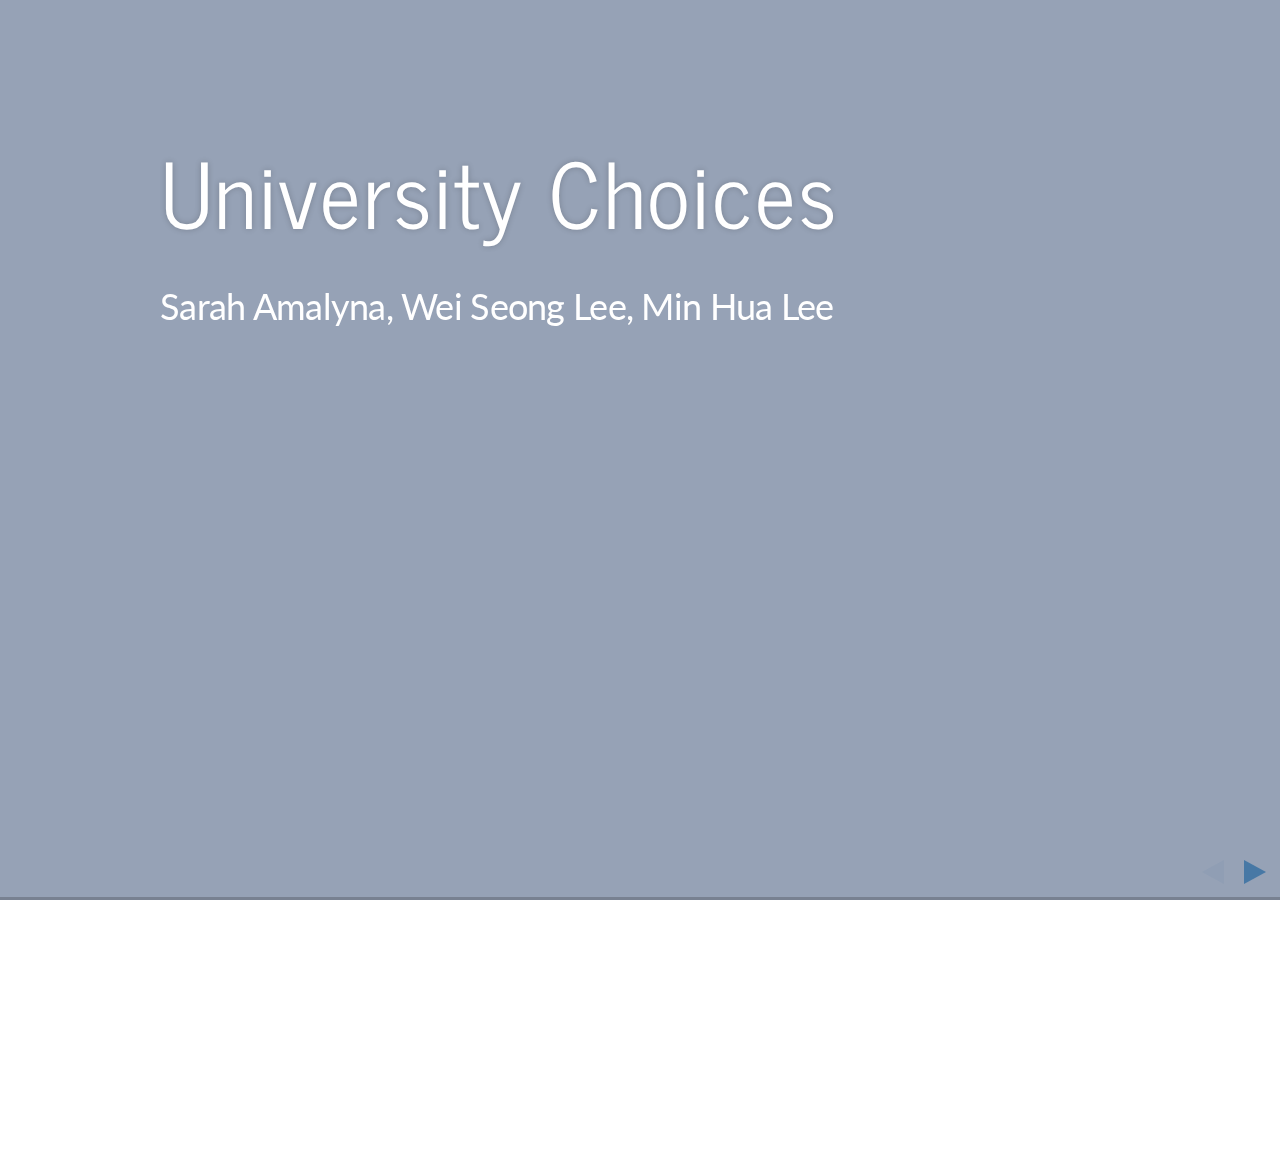
==== mydeck/slide-rpubs.html @ 68a81085 "updated slide" ====
<!DOCTYPE html>
<html lang="en">

<head>
  <meta charset="utf-8">
  <title>University Choices</title>
    
  <meta name="apple-mobile-web-app-capable" content="yes" />
  <meta name="apple-mobile-web-app-status-bar-style" content="black-translucent" />

  <meta name="viewport" content="width=device-width, initial-scale=1.0, maximum-scale=1.0, user-scalable=no" />
  
    
  <!-- web fonts -->
  <style type="text/css">
@import url('https://fonts.googleapis.com/css?family=News+Cycle:400,700');
@import url('https://fonts.googleapis.com/css?family=Lato:400,700,400italic,700italic');

  </style>    
    
  <!-- reveal.js -->
  <style type="text/css"  >
@charset "UTF-8";/*!
 * reveal.js
 * http://lab.hakim.se/reveal-js
 * MIT licensed
 *
 * Copyright (C) 2013 Hakim El Hattab, http://hakim.se
 */ html,body,.reveal div,.reveal span,.reveal applet,.reveal object,.reveal iframe,.reveal h1,.reveal h2,.reveal h3,.reveal h4,.reveal h5,.reveal h6,.reveal p,.reveal blockquote,.reveal pre,.reveal a,.reveal abbr,.reveal acronym,.reveal address,.reveal big,.reveal cite,.reveal code,.reveal del,.reveal dfn,.reveal em,.reveal img,.reveal ins,.reveal kbd,.reveal q,.reveal s,.reveal samp,.reveal small,.reveal strike,.reveal strong,.reveal sub,.reveal sup,.reveal tt,.reveal var,.reveal b,.reveal u,.reveal i,.reveal center,.reveal dl,.reveal dt,.reveal dd,.reveal ol,.reveal ul,.reveal li,.reveal fieldset,.reveal form,.reveal label,.reveal legend,.reveal table,.reveal caption,.reveal tbody,.reveal tfoot,.reveal thead,.reveal tr,.reveal th,.reveal td,.reveal article,.reveal aside,.reveal canvas,.reveal details,.reveal embed,.reveal figure,.reveal figcaption,.reveal footer,.reveal header,.reveal hgroup,.reveal menu,.reveal nav,.reveal output,.reveal ruby,.reveal section,.reveal summary,.reveal time,.reveal mark,.reveal audio,video{margin:0;padding:0;border:0;font-size:100%;font:inherit;vertical-align:baseline}.reveal article,.reveal aside,.reveal details,.reveal figcaption,.reveal figure,.reveal footer,.reveal header,.reveal hgroup,.reveal menu,.reveal nav,.reveal section{display:block}html,body{width:100%;height:100%;overflow:hidden}body{position:relative;line-height:1}::selection{background:#FF5E99;color:#fff;text-shadow:none}.reveal h1,.reveal h2,.reveal h3,.reveal h4,.reveal h5,.reveal h6{-webkit-hyphens:auto;-moz-hyphens:auto;hyphens:auto;word-wrap:break-word}.reveal h1{font-size:3.77em}.reveal h2{font-size:2.11em}.reveal h3{font-size:1.55em}.reveal h4{font-size:1em}.reveal .slides section .fragment{opacity:0;-webkit-transition:all .2s ease;-moz-transition:all .2s ease;-ms-transition:all .2s ease;-o-transition:all .2s ease;transition:all .2s ease}.reveal .slides section .fragment.visible{opacity:1}.reveal .slides section .fragment.grow{opacity:1}.reveal .slides section .fragment.grow.visible{-webkit-transform:scale(1.3);-moz-transform:scale(1.3);-ms-transform:scale(1.3);-o-transform:scale(1.3);transform:scale(1.3)}.reveal .slides section .fragment.shrink{opacity:1}.reveal .slides section .fragment.shrink.visible{-webkit-transform:scale(0.7);-moz-transform:scale(0.7);-ms-transform:scale(0.7);-o-transform:scale(0.7);transform:scale(0.7)}.reveal .slides section .fragment.zoom-in{opacity:0;-webkit-transform:scale(0.1);-moz-transform:scale(0.1);-ms-transform:scale(0.1);-o-transform:scale(0.1);transform:scale(0.1)}.reveal .slides section .fragment.zoom-in.visible{opacity:1;-webkit-transform:scale(1);-moz-transform:scale(1);-ms-transform:scale(1);-o-transform:scale(1);transform:scale(1)}.reveal .slides section .fragment.roll-in{opacity:0;-webkit-transform:rotateX(90deg);-moz-transform:rotateX(90deg);-ms-transform:rotateX(90deg);-o-transform:rotateX(90deg);transform:rotateX(90deg)}.reveal .slides section .fragment.roll-in.visible{opacity:1;-webkit-transform:rotateX(0);-moz-transform:rotateX(0);-ms-transform:rotateX(0);-o-transform:rotateX(0);transform:rotateX(0)}.reveal .slides section .fragment.fade-out{opacity:1}.reveal .slides section .fragment.fade-out.visible{opacity:0}.reveal .slides section .fragment.highlight-red,.reveal .slides section .fragment.highlight-green,.reveal .slides section .fragment.highlight-blue{opacity:1}.reveal .slides section .fragment.highlight-red.visible{color:#ff2c2d}.reveal .slides section .fragment.highlight-green.visible{color:#17ff2e}.reveal .slides section .fragment.highlight-blue.visible{color:#1b91ff}.reveal:after{content:'';font-style:italic}.reveal img,.reveal video,.reveal iframe{max-width:95%;max-height:95%}.reveal a{position:relative}.reveal strong,.reveal b{font-weight:700}.reveal em,.reveal i{font-style:italic}.reveal ol,.reveal ul{display:inline-block;text-align:left;margin:0 0 0 1em}.reveal ol{list-style-type:decimal}.reveal ul{list-style-type:disc}.reveal ul ul{list-style-type:square}.reveal ul ul ul{list-style-type:circle}.reveal ul ul,.reveal ul ol,.reveal ol ol,.reveal ol ul{display:block;margin-left:40px}.reveal p{margin-bottom:10px;line-height:1.2em}.reveal q,.reveal blockquote{quotes:none}.reveal blockquote{display:block;position:relative;width:70%;margin:5px auto;padding:5px;font-style:italic;background:rgba(255,255,255,.05);box-shadow:0 0 2px rgba(0,0,0,.2)}.reveal blockquote p:first-child,.reveal blockquote p:last-child{display:inline-block}.reveal q{font-style:italic}.reveal pre{display:block;position:relative;width:90%;margin:15px auto;text-align:left;font-size:.55em;font-family:monospace;line-height:1.2em;word-wrap:break-word;box-shadow:0 0 6px rgba(0,0,0,.3)}.reveal code{font-family:monospace}.reveal pre code{padding:5px;overflow:auto;max-height:400px;word-wrap:normal}.reveal table th,.reveal table td{text-align:left;padding-right:.3em}.reveal table th{text-shadow:#fff 1px 1px 2px}.reveal sup{vertical-align:super}.reveal sub{vertical-align:sub}.reveal small{display:inline-block;font-size:.6em;line-height:1.2em;vertical-align:top}.reveal small *{vertical-align:top}.reveal .controls{display:none;position:fixed;width:110px;height:110px;z-index:30;right:10px;bottom:10px}.reveal .controls div{position:absolute;opacity:.05;width:0;height:0;border:12px solid transparent;-moz-transform:scale(.9999);-webkit-transition:all .2s ease;-moz-transition:all .2s ease;-ms-transition:all .2s ease;-o-transition:all .2s ease;transition:all .2s ease}.reveal .controls div.enabled{opacity:.7;cursor:pointer}.reveal .controls div.enabled:active{margin-top:1px}.reveal .controls div.navigate-left{top:42px;border-right-width:22px;border-right-color:#eee}.reveal .controls div.navigate-left.fragmented{opacity:.3}.reveal .controls div.navigate-right{left:74px;top:42px;border-left-width:22px;border-left-color:#eee}.reveal .controls div.navigate-right.fragmented{opacity:.3}.reveal .controls div.navigate-up{left:42px;border-bottom-width:22px;border-bottom-color:#eee}.reveal .controls div.navigate-up.fragmented{opacity:.3}.reveal .controls div.navigate-down{left:42px;top:74px;border-top-width:22px;border-top-color:#eee}.reveal .controls div.navigate-down.fragmented{opacity:.3}.reveal .progress{position:fixed;display:none;height:3px;width:100%;bottom:0;left:0;z-index:10}.reveal .progress:after{content:'';display:'block';position:absolute;height:20px;width:100%;top:-20px}.reveal .progress span{display:block;height:100%;width:0;-webkit-transition:width 800ms cubic-bezier(0.26,.86,.44,.985);-moz-transition:width 800ms cubic-bezier(0.26,.86,.44,.985);-ms-transition:width 800ms cubic-bezier(0.26,.86,.44,.985);-o-transition:width 800ms cubic-bezier(0.26,.86,.44,.985);transition:width 800ms cubic-bezier(0.26,.86,.44,.985)}.reveal .roll{display:inline-block;line-height:1.2;overflow:hidden;vertical-align:top;-webkit-perspective:400px;-moz-perspective:400px;-ms-perspective:400px;perspective:400px;-webkit-perspective-origin:50% 50%;-moz-perspective-origin:50% 50%;-ms-perspective-origin:50% 50%;perspective-origin:50% 50%}.reveal .roll:hover{background:0;text-shadow:none}.reveal .roll span{display:block;position:relative;padding:0 2px;pointer-events:none;-webkit-transition:all 400ms ease;-moz-transition:all 400ms ease;-ms-transition:all 400ms ease;transition:all 400ms ease;-webkit-transform-origin:50% 0;-moz-transform-origin:50% 0;-ms-transform-origin:50% 0;transform-origin:50% 0;-webkit-transform-style:preserve-3d;-moz-transform-style:preserve-3d;-ms-transform-style:preserve-3d;transform-style:preserve-3d;-webkit-backface-visibility:hidden;-moz-backface-visibility:hidden;backface-visibility:hidden}.reveal .roll:hover span{background:rgba(0,0,0,.5);-webkit-transform:translate3d(0px,0,-45px) rotateX(90deg);-moz-transform:translate3d(0px,0,-45px) rotateX(90deg);-ms-transform:translate3d(0px,0,-45px) rotateX(90deg);transform:translate3d(0px,0,-45px) rotateX(90deg)}.reveal .roll span:after{content:attr(data-title);display:block;position:absolute;left:0;top:0;padding:0 2px;-webkit-backface-visibility:hidden;-moz-backface-visibility:hidden;backface-visibility:hidden;-webkit-transform-origin:50% 0;-moz-transform-origin:50% 0;-ms-transform-origin:50% 0;transform-origin:50% 0;-webkit-transform:translate3d(0px,110%,0) rotateX(-90deg);-moz-transform:translate3d(0px,110%,0) rotateX(-90deg);-ms-transform:translate3d(0px,110%,0) rotateX(-90deg);transform:translate3d(0px,110%,0) rotateX(-90deg)}.reveal{position:relative;width:100%;height:100%}.reveal .slides{position:absolute;width:100%;height:100%;left:50%;top:50%;overflow:visible;z-index:1;text-align:center;-webkit-transition:-webkit-perspective .4s ease;-moz-transition:-moz-perspective .4s ease;-ms-transition:-ms-perspective .4s ease;-o-transition:-o-perspective .4s ease;transition:perspective .4s ease;-webkit-perspective:600px;-moz-perspective:600px;-ms-perspective:600px;perspective:600px;-webkit-perspective-origin:0 -100px;-moz-perspective-origin:0 -100px;-ms-perspective-origin:0 -100px;perspective-origin:0 -100px}.reveal .slides>section,.reveal .slides>section>section{display:none;position:absolute;width:100%;padding:20px 0;z-index:10;line-height:1.2em;font-weight:400;-webkit-transform-style:preserve-3d;-moz-transform-style:preserve-3d;-ms-transform-style:preserve-3d;transform-style:preserve-3d;-webkit-transition:-webkit-transform-origin 800ms cubic-bezier(0.26,.86,.44,.985),-webkit-transform 800ms cubic-bezier(0.26,.86,.44,.985),visibility 800ms cubic-bezier(0.26,.86,.44,.985),opacity 800ms cubic-bezier(0.26,.86,.44,.985);-moz-transition:-moz-transform-origin 800ms cubic-bezier(0.26,.86,.44,.985),-moz-transform 800ms cubic-bezier(0.26,.86,.44,.985),visibility 800ms cubic-bezier(0.26,.86,.44,.985),opacity 800ms cubic-bezier(0.26,.86,.44,.985);-ms-transition:-ms-transform-origin 800ms cubic-bezier(0.26,.86,.44,.985),-ms-transform 800ms cubic-bezier(0.26,.86,.44,.985),visibility 800ms cubic-bezier(0.26,.86,.44,.985),opacity 800ms cubic-bezier(0.26,.86,.44,.985);-o-transition:-o-transform-origin 800ms cubic-bezier(0.26,.86,.44,.985),-o-transform 800ms cubic-bezier(0.26,.86,.44,.985),visibility 800ms cubic-bezier(0.26,.86,.44,.985),opacity 800ms cubic-bezier(0.26,.86,.44,.985);transition:transform-origin 800ms cubic-bezier(0.26,.86,.44,.985),transform 800ms cubic-bezier(0.26,.86,.44,.985),visibility 800ms cubic-bezier(0.26,.86,.44,.985),opacity 800ms cubic-bezier(0.26,.86,.44,.985)}.reveal[data-transition-speed=fast] .slides section{-webkit-transition-duration:400ms;-moz-transition-duration:400ms;-ms-transition-duration:400ms;transition-duration:400ms}.reveal[data-transition-speed=slow] .slides section{-webkit-transition-duration:1200ms;-moz-transition-duration:1200ms;-ms-transition-duration:1200ms;transition-duration:1200ms}.reveal .slides section[data-transition-speed=fast]{-webkit-transition-duration:400ms;-moz-transition-duration:400ms;-ms-transition-duration:400ms;transition-duration:400ms}.reveal .slides section[data-transition-speed=slow]{-webkit-transition-duration:1200ms;-moz-transition-duration:1200ms;-ms-transition-duration:1200ms;transition-duration:1200ms}.reveal .slides>section{left:-50%;top:-50%}.reveal .slides>section.stack{padding-top:0;padding-bottom:0}.reveal .slides>section.present,.reveal .slides>section>section.present{display:block;z-index:11;opacity:1}.reveal.center,.reveal.center .slides,.reveal.center .slides section{min-height:auto!important}.reveal .slides>section[data-transition=default].past,.reveal .slides>section.past{display:block;opacity:0;-webkit-transform:translate3d(-100%,0,0) rotateY(-90deg) translate3d(-100%,0,0);-moz-transform:translate3d(-100%,0,0) rotateY(-90deg) translate3d(-100%,0,0);-ms-transform:translate3d(-100%,0,0) rotateY(-90deg) translate3d(-100%,0,0);transform:translate3d(-100%,0,0) rotateY(-90deg) translate3d(-100%,0,0)}.reveal .slides>section[data-transition=default].future,.reveal .slides>section.future{display:block;opacity:0;-webkit-transform:translate3d(100%,0,0) rotateY(90deg) translate3d(100%,0,0);-moz-transform:translate3d(100%,0,0) rotateY(90deg) translate3d(100%,0,0);-ms-transform:translate3d(100%,0,0) rotateY(90deg) translate3d(100%,0,0);transform:translate3d(100%,0,0) rotateY(90deg) translate3d(100%,0,0)}.reveal .slides>section>section[data-transition=default].past,.reveal .slides>section>section.past{display:block;opacity:0;-webkit-transform:translate3d(0,-300px,0) rotateX(70deg) translate3d(0,-300px,0);-moz-transform:translate3d(0,-300px,0) rotateX(70deg) translate3d(0,-300px,0);-ms-transform:translate3d(0,-300px,0) rotateX(70deg) translate3d(0,-300px,0);transform:translate3d(0,-300px,0) rotateX(70deg) translate3d(0,-300px,0)}.reveal .slides>section>section[data-transition=default].future,.reveal .slides>section>section.future{display:block;opacity:0;-webkit-transform:translate3d(0,300px,0) rotateX(-70deg) translate3d(0,300px,0);-moz-transform:translate3d(0,300px,0) rotateX(-70deg) translate3d(0,300px,0);-ms-transform:translate3d(0,300px,0) rotateX(-70deg) translate3d(0,300px,0);transform:translate3d(0,300px,0) rotateX(-70deg) translate3d(0,300px,0)}.reveal .slides>section[data-transition=concave].past,.reveal.concave .slides>section.past{-webkit-transform:translate3d(-100%,0,0) rotateY(90deg) translate3d(-100%,0,0);-moz-transform:translate3d(-100%,0,0) rotateY(90deg) translate3d(-100%,0,0);-ms-transform:translate3d(-100%,0,0) rotateY(90deg) translate3d(-100%,0,0);transform:translate3d(-100%,0,0) rotateY(90deg) translate3d(-100%,0,0)}.reveal .slides>section[data-transition=concave].future,.reveal.concave .slides>section.future{-webkit-transform:translate3d(100%,0,0) rotateY(-90deg) translate3d(100%,0,0);-moz-transform:translate3d(100%,0,0) rotateY(-90deg) translate3d(100%,0,0);-ms-transform:translate3d(100%,0,0) rotateY(-90deg) translate3d(100%,0,0);transform:translate3d(100%,0,0) rotateY(-90deg) translate3d(100%,0,0)}.reveal .slides>section>section[data-transition=concave].past,.reveal.concave .slides>section>section.past{-webkit-transform:translate3d(0,-80%,0) rotateX(-70deg) translate3d(0,-80%,0);-moz-transform:translate3d(0,-80%,0) rotateX(-70deg) translate3d(0,-80%,0);-ms-transform:translate3d(0,-80%,0) rotateX(-70deg) translate3d(0,-80%,0);transform:translate3d(0,-80%,0) rotateX(-70deg) translate3d(0,-80%,0)}.reveal .slides>section>section[data-transition=concave].future,.reveal.concave .slides>section>section.future{-webkit-transform:translate3d(0,80%,0) rotateX(70deg) translate3d(0,80%,0);-moz-transform:translate3d(0,80%,0) rotateX(70deg) translate3d(0,80%,0);-ms-transform:translate3d(0,80%,0) rotateX(70deg) translate3d(0,80%,0);transform:translate3d(0,80%,0) rotateX(70deg) translate3d(0,80%,0)}.reveal .slides>section[data-transition=zoom].past,.reveal.zoom .slides>section.past{opacity:0;visibility:hidden;-webkit-transform:scale(16);-moz-transform:scale(16);-ms-transform:scale(16);-o-transform:scale(16);transform:scale(16)}.reveal .slides>section[data-transition=zoom].future,.reveal.zoom .slides>section.future{opacity:0;visibility:hidden;-webkit-transform:scale(0.2);-moz-transform:scale(0.2);-ms-transform:scale(0.2);-o-transform:scale(0.2);transform:scale(0.2)}.reveal .slides>section>section[data-transition=zoom].past,.reveal.zoom .slides>section>section.past{-webkit-transform:translate(0,-150%);-moz-transform:translate(0,-150%);-ms-transform:translate(0,-150%);-o-transform:translate(0,-150%);transform:translate(0,-150%)}.reveal .slides>section>section[data-transition=zoom].future,.reveal.zoom .slides>section>section.future{-webkit-transform:translate(0,150%);-moz-transform:translate(0,150%);-ms-transform:translate(0,150%);-o-transform:translate(0,150%);transform:translate(0,150%)}.reveal.linear section{-webkit-backface-visibility:hidden;-moz-backface-visibility:hidden;-ms-backface-visibility:hidden;backface-visibility:hidden}.reveal .slides>section[data-transition=linear].past,.reveal.linear .slides>section.past{-webkit-transform:translate(-150%,0);-moz-transform:translate(-150%,0);-ms-transform:translate(-150%,0);-o-transform:translate(-150%,0);transform:translate(-150%,0)}.reveal .slides>section[data-transition=linear].future,.reveal.linear .slides>section.future{-webkit-transform:translate(150%,0);-moz-transform:translate(150%,0);-ms-transform:translate(150%,0);-o-transform:translate(150%,0);transform:translate(150%,0)}.reveal .slides>section>section[data-transition=linear].past,.reveal.linear .slides>section>section.past{-webkit-transform:translate(0,-150%);-moz-transform:translate(0,-150%);-ms-transform:translate(0,-150%);-o-transform:translate(0,-150%);transform:translate(0,-150%)}.reveal .slides>section>section[data-transition=linear].future,.reveal.linear .slides>section>section.future{-webkit-transform:translate(0,150%);-moz-transform:translate(0,150%);-ms-transform:translate(0,150%);-o-transform:translate(0,150%);transform:translate(0,150%)}.reveal.cube .slides{-webkit-perspective:1300px;-moz-perspective:1300px;-ms-perspective:1300px;perspective:1300px}.reveal.cube .slides section{padding:30px;min-height:700px;-webkit-backface-visibility:hidden;-moz-backface-visibility:hidden;-ms-backface-visibility:hidden;backface-visibility:hidden;-webkit-box-sizing:border-box;-moz-box-sizing:border-box;box-sizing:border-box}.reveal.center.cube .slides section{min-height:auto}.reveal.cube .slides section:not(.stack):before{content:'';position:absolute;display:block;width:100%;height:100%;left:0;top:0;background:rgba(0,0,0,.1);border-radius:4px;-webkit-transform:translateZ(-20px);-moz-transform:translateZ(-20px);-ms-transform:translateZ(-20px);-o-transform:translateZ(-20px);transform:translateZ(-20px)}.reveal.cube .slides section:not(.stack):after{content:'';position:absolute;display:block;width:90%;height:30px;left:5%;bottom:0;background:0;z-index:1;border-radius:4px;box-shadow:0 95px 25px rgba(0,0,0,.2);-webkit-transform:translateZ(-90px) rotateX(65deg);-moz-transform:translateZ(-90px) rotateX(65deg);-ms-transform:translateZ(-90px) rotateX(65deg);-o-transform:translateZ(-90px) rotateX(65deg);transform:translateZ(-90px) rotateX(65deg)}.reveal.cube .slides>section.stack{padding:0;background:0}.reveal.cube .slides>section.past{-webkit-transform-origin:100% 0;-moz-transform-origin:100% 0;-ms-transform-origin:100% 0;transform-origin:100% 0;-webkit-transform:translate3d(-100%,0,0) rotateY(-90deg);-moz-transform:translate3d(-100%,0,0) rotateY(-90deg);-ms-transform:translate3d(-100%,0,0) rotateY(-90deg);transform:translate3d(-100%,0,0) rotateY(-90deg)}.reveal.cube .slides>section.future{-webkit-transform-origin:0 0;-moz-transform-origin:0 0;-ms-transform-origin:0 0;transform-origin:0 0;-webkit-transform:translate3d(100%,0,0) rotateY(90deg);-moz-transform:translate3d(100%,0,0) rotateY(90deg);-ms-transform:translate3d(100%,0,0) rotateY(90deg);transform:translate3d(100%,0,0) rotateY(90deg)}.reveal.cube .slides>section>section.past{-webkit-transform-origin:0 100%;-moz-transform-origin:0 100%;-ms-transform-origin:0 100%;transform-origin:0 100%;-webkit-transform:translate3d(0,-100%,0) rotateX(90deg);-moz-transform:translate3d(0,-100%,0) rotateX(90deg);-ms-transform:translate3d(0,-100%,0) rotateX(90deg);transform:translate3d(0,-100%,0) rotateX(90deg)}.reveal.cube .slides>section>section.future{-webkit-transform-origin:0 0;-moz-transform-origin:0 0;-ms-transform-origin:0 0;transform-origin:0 0;-webkit-transform:translate3d(0,100%,0) rotateX(-90deg);-moz-transform:translate3d(0,100%,0) rotateX(-90deg);-ms-transform:translate3d(0,100%,0) rotateX(-90deg);transform:translate3d(0,100%,0) rotateX(-90deg)}.reveal.page .slides{-webkit-perspective-origin:0 50%;-moz-perspective-origin:0 50%;-ms-perspective-origin:0 50%;perspective-origin:0 50%;-webkit-perspective:3000px;-moz-perspective:3000px;-ms-perspective:3000px;perspective:3000px}.reveal.page .slides section{padding:30px;min-height:700px;-webkit-box-sizing:border-box;-moz-box-sizing:border-box;box-sizing:border-box}.reveal.page .slides section.past{z-index:12}.reveal.page .slides section:not(.stack):before{content:'';position:absolute;display:block;width:100%;height:100%;left:0;top:0;background:rgba(0,0,0,.1);-webkit-transform:translateZ(-20px);-moz-transform:translateZ(-20px);-ms-transform:translateZ(-20px);-o-transform:translateZ(-20px);transform:translateZ(-20px)}.reveal.page .slides section:not(.stack):after{content:'';position:absolute;display:block;width:90%;height:30px;left:5%;bottom:0;background:0;z-index:1;border-radius:4px;box-shadow:0 95px 25px rgba(0,0,0,.2);-webkit-transform:translateZ(-90px) rotateX(65deg)}.reveal.page .slides>section.stack{padding:0;background:0}.reveal.page .slides>section.past{-webkit-transform-origin:0 0;-moz-transform-origin:0 0;-ms-transform-origin:0 0;transform-origin:0 0;-webkit-transform:translate3d(-40%,0,0) rotateY(-80deg);-moz-transform:translate3d(-40%,0,0) rotateY(-80deg);-ms-transform:translate3d(-40%,0,0) rotateY(-80deg);transform:translate3d(-40%,0,0) rotateY(-80deg)}.reveal.page .slides>section.future{-webkit-transform-origin:100% 0;-moz-transform-origin:100% 0;-ms-transform-origin:100% 0;transform-origin:100% 0;-webkit-transform:translate3d(0,0,0);-moz-transform:translate3d(0,0,0);-ms-transform:translate3d(0,0,0);transform:translate3d(0,0,0)}.reveal.page .slides>section>section.past{-webkit-transform-origin:0 0;-moz-transform-origin:0 0;-ms-transform-origin:0 0;transform-origin:0 0;-webkit-transform:translate3d(0,-40%,0) rotateX(80deg);-moz-transform:translate3d(0,-40%,0) rotateX(80deg);-ms-transform:translate3d(0,-40%,0) rotateX(80deg);transform:translate3d(0,-40%,0) rotateX(80deg)}.reveal.page .slides>section>section.future{-webkit-transform-origin:0 100%;-moz-transform-origin:0 100%;-ms-transform-origin:0 100%;transform-origin:0 100%;-webkit-transform:translate3d(0,0,0);-moz-transform:translate3d(0,0,0);-ms-transform:translate3d(0,0,0);transform:translate3d(0,0,0)}.reveal .slides section[data-transition=fade],.reveal.fade .slides section,.reveal.fade .slides>section>section{-webkit-transform:none;-moz-transform:none;-ms-transform:none;-o-transform:none;transform:none;-webkit-transition:opacity .5s;-moz-transition:opacity .5s;-ms-transition:opacity .5s;-o-transition:opacity .5s;transition:opacity .5s}.reveal.fade.overview .slides section,.reveal.fade.overview .slides>section>section,.reveal.fade.exit-overview .slides section,.reveal.fade.exit-overview .slides>section>section{-webkit-transition:none;-moz-transition:none;-ms-transition:none;-o-transition:none;transition:none}.reveal .slides section[data-transition=none],.reveal.none .slides section{-webkit-transform:none;-moz-transform:none;-ms-transform:none;-o-transform:none;transform:none;-webkit-transition:none;-moz-transition:none;-ms-transition:none;-o-transition:none;transition:none}.reveal.overview .slides{-webkit-perspective-origin:0 0;-moz-perspective-origin:0 0;-ms-perspective-origin:0 0;perspective-origin:0 0;-webkit-perspective:700px;-moz-perspective:700px;-ms-perspective:700px;perspective:700px}.reveal.overview .slides section{height:600px;overflow:hidden;opacity:1!important;visibility:visible!important;cursor:pointer;background:rgba(0,0,0,.1)}.reveal.overview .slides section .fragment{opacity:1}.reveal.overview .slides section:after,.reveal.overview .slides section:before{display:none!important}.reveal.overview .slides section>section{opacity:1;cursor:pointer}.reveal.overview .slides section:hover{background:rgba(0,0,0,.3)}.reveal.overview .slides section.present{background:rgba(0,0,0,.3)}.reveal.overview .slides>section.stack{padding:0;background:0;overflow:visible}.reveal .pause-overlay{position:absolute;top:0;left:0;width:100%;height:100%;background:#000;visibility:hidden;opacity:0;z-index:100;-webkit-transition:all 1s ease;-moz-transition:all 1s ease;-ms-transition:all 1s ease;-o-transition:all 1s ease;transition:all 1s ease}.reveal.paused .pause-overlay{visibility:visible;opacity:1}.no-transforms{overflow-y:auto}.no-transforms .reveal .slides{position:relative;width:80%;height:auto!important;top:0;left:50%;margin:0;text-align:center}.no-transforms .reveal .controls,.no-transforms .reveal .progress{display:none!important}.no-transforms .reveal .slides section{display:block!important;opacity:1!important;position:relative!important;height:auto;min-height:auto;top:0;left:-50%;margin:70px 0;-webkit-transform:none;-moz-transform:none;-ms-transform:none;-o-transform:none;transform:none}.no-transforms .reveal .slides section section{left:0}.no-transition{-webkit-transition:none;-moz-transition:none;-ms-transition:none;-o-transition:none;transition:none}.reveal .state-background{position:absolute;width:100%;height:100%;background:rgba(0,0,0,0);-webkit-transition:background 800ms ease;-moz-transition:background 800ms ease;-ms-transition:background 800ms ease;-o-transition:background 800ms ease;transition:background 800ms ease}.alert .reveal .state-background{background:rgba(200,50,30,.6)}.soothe .reveal .state-background{background:rgba(50,200,90,.4)}.blackout .reveal .state-background{background:rgba(0,0,0,.6)}.whiteout .reveal .state-background{background:rgba(255,255,255,.6)}.cobalt .reveal .state-background{background:rgba(22,152,213,.6)}.mint .reveal .state-background{background:rgba(22,213,75,.6)}.submerge .reveal .state-background{background:rgba(12,25,77,.6)}.lila .reveal .state-background{background:rgba(180,50,140,.6)}.sunset .reveal .state-background{background:rgba(255,122,0,.6)}.reveal.rtl .slides,.reveal.rtl .slides h1,.reveal.rtl .slides h2,.reveal.rtl .slides h3,.reveal.rtl .slides h4,.reveal.rtl .slides h5,.reveal.rtl .slides h6{direction:rtl;font-family:sans-serif}.reveal.rtl pre,.reveal.rtl code{direction:ltr}.reveal.rtl ol,.reveal.rtl ul{text-align:right}.reveal.rtl .progress span{float:right}.reveal aside.notes{display:none}.zoomed .reveal *,.zoomed .reveal :before,.zoomed .reveal :after{-webkit-transform:none!important;-moz-transform:none!important;-ms-transform:none!important;transform:none!important;-webkit-backface-visibility:visible!important;-moz-backface-visibility:visible!important;-ms-backface-visibility:visible!important;backface-visibility:visible!important}.zoomed .reveal .progress,.zoomed .reveal .controls{opacity:0}.zoomed .reveal .roll span{background:0}.zoomed .reveal .roll span:after{visibility:hidden}
</style>
  <style type="text/css"  >
/**
 * A simple theme for reveal.js presentations, similar
 * to the default theme. The accent color is darkblue.
 *
 * This theme is Copyright (C) 2012 Owen Versteeg, https://github.com/StereotypicalApps. It is MIT licensed.
 * reveal.js is Copyright (C) 2011-2012 Hakim El Hattab, http://hakim.se
 */
/*********************************************
 * GLOBAL STYLES
 *********************************************/
body {
  background: white;
  background-color: white; }

.reveal {
  font-family: "Lato", sans-serif;
  font-size: 36px;
  font-weight: 200;
  letter-spacing: -0.02em;
  color: black; }

::selection {
  color: white;
  background: rgba(0, 0, 0, 0.99);
  text-shadow: none; }

/*********************************************
 * HEADERS
 *********************************************/
.reveal h1,
.reveal h2,
.reveal h3,
.reveal h4,
.reveal h5,
.reveal h6 {
  margin: 0 0 20px 0;
  color: black;
  font-family: "News Cycle", Impact, sans-serif;
  line-height: 0.9em;
  letter-spacing: 0.02em;
  text-transform: none;
  text-shadow: none; }

.reveal h1 {
  text-shadow: 0px 0px 6px rgba(0, 0, 0, 0.2); }

/*********************************************
 * LINKS
 *********************************************/
.reveal a:not(.image) {
  color: darkblue;
  text-decoration: none;
  -webkit-transition: color .15s ease;
  -moz-transition: color .15s ease;
  -ms-transition: color .15s ease;
  -o-transition: color .15s ease;
  transition: color .15s ease; }

.reveal a:not(.image):hover {
  color: #0000f1;
  text-shadow: none;
  border: none; }

.reveal .roll span:after {
  color: #fff;
  background: #00003f; }

/*********************************************
 * IMAGES
 *********************************************/
.reveal section img {
  margin: 15px 0px;
  background: rgba(255, 255, 255, 0.12);
  border: 4px solid black;
  box-shadow: 0 0 10px rgba(0, 0, 0, 0.15);
  -webkit-transition: all .2s linear;
  -moz-transition: all .2s linear;
  -ms-transition: all .2s linear;
  -o-transition: all .2s linear;
  transition: all .2s linear; }

.reveal a:hover img {
  background: rgba(255, 255, 255, 0.2);
  border-color: darkblue;
  box-shadow: 0 0 20px rgba(0, 0, 0, 0.55); }

/*********************************************
 * NAVIGATION CONTROLS
 *********************************************/
.reveal .controls div.navigate-left,
.reveal .controls div.navigate-left.enabled {
  border-right-color: darkblue; }

.reveal .controls div.navigate-right,
.reveal .controls div.navigate-right.enabled {
  border-left-color: darkblue; }

.reveal .controls div.navigate-up,
.reveal .controls div.navigate-up.enabled {
  border-bottom-color: darkblue; }

.reveal .controls div.navigate-down,
.reveal .controls div.navigate-down.enabled {
  border-top-color: darkblue; }

.reveal .controls div.navigate-left.enabled:hover {
  border-right-color: #0000f1; }

.reveal .controls div.navigate-right.enabled:hover {
  border-left-color: #0000f1; }

.reveal .controls div.navigate-up.enabled:hover {
  border-bottom-color: #0000f1; }

.reveal .controls div.navigate-down.enabled:hover {
  border-top-color: #0000f1; }

/*********************************************
 * PROGRESS BAR
 *********************************************/
.reveal .progress {
  background: rgba(0, 0, 0, 0.2); }

.reveal .progress span {
  background: darkblue;
  -webkit-transition: width 800ms cubic-bezier(0.26, 0.86, 0.44, 0.985);
  -moz-transition: width 800ms cubic-bezier(0.26, 0.86, 0.44, 0.985);
  -ms-transition: width 800ms cubic-bezier(0.26, 0.86, 0.44, 0.985);
  -o-transition: width 800ms cubic-bezier(0.26, 0.86, 0.44, 0.985);
  transition: width 800ms cubic-bezier(0.26, 0.86, 0.44, 0.985); }

</style>
 
  <style type="text/css">

.reveal h1 { 
  font-size: 2.5em; 
}

.reveal h1,
.reveal h2,
.reveal h3,
.reveal h4,
.reveal h5,
.reveal h6 { 
   margin-bottom: .6em;    
}

.reveal p,
.reveal table {
   margin-bottom: 1em; 
}

.reveal li {
   margin-bottom: .4em;
}

.reveal ul ul,
.reveal ul ol,
.reveal ol ol,
.reveal ol ul {
	margin-top: .4em;
}

.reveal .slides {
  text-align: left;
}

.reveal small {
	font-size: 0.85em;
}

.reveal pre {   
  margin-top: 0;
  max-width: 95%;
  border: 1px solid #ccc;
  white-space: pre-wrap;
  margin-bottom: 1em; 
}

.reveal pre code {
  display: block; padding: 0.5em;
  font-size: 1.6em;
  line-height: 1.1em;
  background-color: white;
  overflow: visible;
  max-height: none;
  word-wrap: normal;
}

.reveal code {
  overflow: visible;
  max-height: none;
}

.reveal code.r {
  background-color: #F8F8F8;
}

.reveal code.cpp {
  background-color: #F8F8F8;
}

.reveal section del {
   text-decoration: none;
   color: #AAB1BA;
}

.reveal section img {
   border: none;
}

.reveal section .fieldError {
  margin-bottom: 25px;
}

.reveal section .fieldError span {
  color: red;
}

.prompt .reveal .state-background {
   background: #C6D7DC;
}

.quiz-multichoice .reveal .state-background {
  background: rgba(254,220,179,1);
}

.quiz-multichoice .reveal ul {
  list-style-type: none;
  margin-bottom: 30px;
}

.quiz-multichoice .reveal li {
  margin-top: 15px;
}

.quiz-multichoice .reveal .quizFeedback {
  margin-bottom: 30px;
}

.quiz-multichoice .reveal .quizFeedback img {
  border: none;
  box-shadow: none;
  background: transparent;
  float: left;
  margin-top: -15px;
}

.quiz-multichoice .reveal .quizFeedback span {
  font-size: 1.4em; 
  margin-left: 12px;
}

.section .reveal .state-background {
   background: #96A2B6;
}

.section .reveal h1,
.section .reveal h2,
.section .reveal p {
   color: white;
   margin-top: 50px;
}

.sub-section .reveal .state-background {
  background: #E7E8EA
}

.sub-section .reveal h2,
.sub-section .reveal p {
  color: #63717B;
  margin-top: 50px;
}

.reveal strong {
  color: #25679E;
}

.reveal .controls {
  right: -20px;
  bottom: 5px;
}

.reveal .controls div.navigate-left {
  top: 75px;
}

.reveal .controls div.navigate-right {
  left: 54px;
  top: 75px;
}


.reveal .controls div.navigate-up {
  display: none;
}

.reveal .controls div.navigate-down {
  display: none;
}

/*********************************************
 * NAVIGATION CONTROLS
 *********************************************/
 
.reveal .controls div.navigate-left,
.reveal .controls div.navigate-left.enabled {
  border-right-color: #25679E;
}

.reveal .controls div.navigate-right,
.reveal .controls div.navigate-right.enabled {
  border-left-color: #25679E;
}

.reveal .controls div.navigate-up,
.reveal .controls div.navigate-up.enabled {
  border-bottom-color: #25679E;
}

.reveal .controls div.navigate-down,
.reveal .controls div.navigate-down.enabled {
  border-top-color: #25679E;
}

.reveal .controls div.navigate-left.enabled:hover {
  border-right-color: #267EC8;
}

.reveal .controls div.navigate-right.enabled:hover {
  border-left-color: #267EC8;
}

.reveal .controls div.navigate-up.enabled:hover {
  border-bottom-color: #267EC8;
}

.reveal .controls div.navigate-down.enabled:hover {
  border-top-color: #267EC8;
}

.reveal .progress span {
  background: #25679E;
}

.reveal .slides>section,
.reveal .slides>section>section {
  padding: 0px 0px;
}


.reveal table {
  border-width: 1px;
  border-spacing: 2px;
  border-style: dotted;
  border-color: gray;
  border-collapse: collapse;
  font-size: 0.7em;
}

.reveal table th {
  border-width: 1px;
  padding-left: 10px;
  padding-right: 25px;
  font-weight: bold;
  border-style: dotted;
  border-color: gray;
}

.reveal table td {
  border-width: 1px;
  padding-left: 10px;
  padding-right: 25px;
  border-style: dotted;
  border-color: gray;
}

.reveal blockquote {
  display: block;
  position: relative;
  width: 90%;
  margin: 5px auto;
  padding: 5px;

  font-style: normal;
  background: #C6D7DC;
  border: 1px solid #C6D7DC;
  box-shadow: none;
}

.reveal blockquote p:first-child,
.reveal blockquote p:last-child {
  display: block;
}

.reveal blockquote:before {
  content: '';
}

.reveal blockquote:after {
    content: '';
}


.reveal ol,
.reveal ul {
	margin: 0 0 .5em 1.2em;
}

.reveal .slides section {
   height: 100%;
}

.reveal .slides section .slideContent h2 {
   font-size: 1.3em;
   font-weight: bold;
}

.reveal .slides section .slideContent h3 {
   font-size: 1.1em;
   font-weight: bold;
}

.reveal .slides section .column {
   position: fixed;
   width: 48%;
   top: 2.5em;
   bottom: 0;
}

.reveal .slides section .column1 {
   left: 0;
}

.reveal .slides section .column2 {
   right: 0;
}

.reveal .slides section .column img {
   max-width: 95%;
   max-height: 95%;
   height: auto;
}

.reveal .slides section .mediaOnly {
   position: absolute;
   width: 100%;
   top: 2.5em;
   bottom: 0;
}

.reveal .slides section .mediaOnly img {
   max-width: 90%;
   max-height: 90%;
   height: auto;
}

.reveal .slides section .mediaInline img {
   max-width: 90%;
   max-height: 50%;
   width: auto;
}

.reveal .slides section .mediaOnly video {
   height: 90%;
   width: 90%;
}

.reveal .slides section .mediaInline video {
   height: 50%;
   width: 90%;
}

.reveal .slides section .noTitle {
   top: 0;
}





.reveal {
  font-family: "Lato", sans-serif;
}
  
.reveal h1,
.reveal h2,
.reveal h3,
.reveal h4,
.reveal h5,
.reveal h6 {
  font-family: "News Cycle", Impact, sans-serif;
}



  </style>
  
  <!-- reveal print css -->
  <style type="text/css" media="print" >
/* Default Print Stylesheet Template
   by Rob Glazebrook of CSSnewbie.com
   Last Updated: June 4, 2008

   Feel free (nay, compelled) to edit, append, and
   manipulate this file as you see fit. */


/* SECTION 1: Set default width, margin, float, and
   background. This prevents elements from extending
   beyond the edge of the printed page, and prevents
   unnecessary background images from printing */

* {
	-webkit-print-color-adjust: exact;
}

body {
	font-size: 18pt;
	width: auto;
	height: auto;
	border: 0;
	padding: 0;
	float: none !important;
	overflow: visible;
}

html {
	width: 100%;
	height: 100%;
	overflow: visible;
}

@page {
	size: letter landscape;
	margin: 0;
}

/* SECTION 2: Remove any elements not needed in print.
   This would include navigation, ads, sidebars, etc. */
.nestedarrow,
.controls,
.reveal .progress,
.reveal.overview,
.fork-reveal,
.share-reveal,
.state-background {
	display: none !important;
}

/* SECTION 3: Set body font face, size, and color.
   Consider using a serif font for readability. */
body, p, td, li, div {
	font-size: 18pt;
}

/* SECTION 4: Set heading font face, sizes, and color.
   Diffrentiate your headings from your body text.
   Perhaps use a large sans-serif for distinction. */
h1,h2,h3,h4,h5,h6 {
	text-shadow: 0 0 0 #000 !important;
}

/* SECTION 5: Make hyperlinks more usable.
   Ensure links are underlined, and consider appending
   the URL to the end of the link for usability. */
a:link,
a:visited {
	font-weight: bold;
	text-decoration: underline;
}


/* SECTION 6: more reveal.js specific additions by @skypanther */
ul, ol, div, p {
	visibility: visible;
	position: static;
	width: auto;
	height: auto;
	display: block;
	overflow: visible;
	margin: auto;
}
.reveal .slides {
	position: static;
	width: 100%;
	height: auto;

	left: auto;
	top: auto;
	margin-left: auto;
	margin-right: auto;
	margin-top: auto;
	padding: auto;

	overflow: visible;
	display: block;

	text-align: center;

	-webkit-perspective: none;
	   -moz-perspective: none;
	    -ms-perspective: none;
	        perspective: none;

	-webkit-perspective-origin: 50% 50%; /* there isn't a none/auto value but 50-50 is the default */
	   -moz-perspective-origin: 50% 50%;
	    -ms-perspective-origin: 50% 50%;
	        perspective-origin: 50% 50%;
}
.reveal .slides section {

	page-break-after: always !important;

	visibility: visible !important;
	position: static !important;
	width: 100% !important;
	height: auto !important;
	min-height: initial !important;
	display: block !important;
	overflow: visible !important;

	left: 0 !important;
	top: 0 !important;
	margin-left: 0px !important;
	margin-top: 50px !important;
	padding: 20px 0px !important;

	opacity: 1 !important;

	-webkit-transform-style: flat !important;
	   -moz-transform-style: flat !important;
	    -ms-transform-style: flat !important;
	        transform-style: flat !important;

	-webkit-transform: none !important;
	   -moz-transform: none !important;
	    -ms-transform: none !important;
	        transform: none !important;
}
.reveal section.stack {
	margin: 0px !important;
	padding: 0px !important;
	page-break-after: avoid !important;
}
.reveal section .fragment {
	opacity: 1 !important;
	visibility: visible !important;

	-webkit-transform: none !important;
	   -moz-transform: none !important;
	    -ms-transform: none !important;
	        transform: none !important;
}
.reveal img {
	box-shadow: none;
}
.reveal .roll {
	overflow: visible;
	line-height: 1em;
}
.reveal small a {
	font-size: 16pt !important;
}

</style>
  
<!-- Styles for R syntax highlighter -->
<style type="text/css">
   pre .operator,
   pre .paren {
     color: rgb(104, 118, 135)
   }

   pre .literal {
     color: rgb(88, 72, 246)
   }

   pre .number {
     color: rgb(0, 0, 205);
   }

   pre .comment {
     color: rgb(76, 136, 107);
   }

   pre .keyword {
     color: rgb(0, 0, 255);
   }

   pre .identifier {
     color: rgb(0, 0, 0);
   }

   pre .string {
     color: rgb(3, 106, 7);
   }
</style>

<!-- R syntax highlighter -->
<script type="text/javascript">
var hljs=new function(){function m(p){return p.replace(/&/gm,"&amp;").replace(/</gm,"&lt;")}function f(r,q,p){return RegExp(q,"m"+(r.cI?"i":"")+(p?"g":""))}function b(r){for(var p=0;p<r.childNodes.length;p++){var q=r.childNodes[p];if(q.nodeName=="CODE"){return q}if(!(q.nodeType==3&&q.nodeValue.match(/\s+/))){break}}}function h(t,s){var p="";for(var r=0;r<t.childNodes.length;r++){if(t.childNodes[r].nodeType==3){var q=t.childNodes[r].nodeValue;if(s){q=q.replace(/\n/g,"")}p+=q}else{if(t.childNodes[r].nodeName=="BR"){p+="\n"}else{p+=h(t.childNodes[r])}}}if(/MSIE [678]/.test(navigator.userAgent)){p=p.replace(/\r/g,"\n")}return p}function a(s){var r=s.className.split(/\s+/);r=r.concat(s.parentNode.className.split(/\s+/));for(var q=0;q<r.length;q++){var p=r[q].replace(/^language-/,"");if(e[p]){return p}}}function c(q){var p=[];(function(s,t){for(var r=0;r<s.childNodes.length;r++){if(s.childNodes[r].nodeType==3){t+=s.childNodes[r].nodeValue.length}else{if(s.childNodes[r].nodeName=="BR"){t+=1}else{if(s.childNodes[r].nodeType==1){p.push({event:"start",offset:t,node:s.childNodes[r]});t=arguments.callee(s.childNodes[r],t);p.push({event:"stop",offset:t,node:s.childNodes[r]})}}}}return t})(q,0);return p}function k(y,w,x){var q=0;var z="";var s=[];function u(){if(y.length&&w.length){if(y[0].offset!=w[0].offset){return(y[0].offset<w[0].offset)?y:w}else{return w[0].event=="start"?y:w}}else{return y.length?y:w}}function t(D){var A="<"+D.nodeName.toLowerCase();for(var B=0;B<D.attributes.length;B++){var C=D.attributes[B];A+=" "+C.nodeName.toLowerCase();if(C.value!==undefined&&C.value!==false&&C.value!==null){A+='="'+m(C.value)+'"'}}return A+">"}while(y.length||w.length){var v=u().splice(0,1)[0];z+=m(x.substr(q,v.offset-q));q=v.offset;if(v.event=="start"){z+=t(v.node);s.push(v.node)}else{if(v.event=="stop"){var p,r=s.length;do{r--;p=s[r];z+=("</"+p.nodeName.toLowerCase()+">")}while(p!=v.node);s.splice(r,1);while(r<s.length){z+=t(s[r]);r++}}}}return z+m(x.substr(q))}function j(){function q(x,y,v){if(x.compiled){return}var u;var s=[];if(x.k){x.lR=f(y,x.l||hljs.IR,true);for(var w in x.k){if(!x.k.hasOwnProperty(w)){continue}if(x.k[w] instanceof Object){u=x.k[w]}else{u=x.k;w="keyword"}for(var r in u){if(!u.hasOwnProperty(r)){continue}x.k[r]=[w,u[r]];s.push(r)}}}if(!v){if(x.bWK){x.b="\\b("+s.join("|")+")\\s"}x.bR=f(y,x.b?x.b:"\\B|\\b");if(!x.e&&!x.eW){x.e="\\B|\\b"}if(x.e){x.eR=f(y,x.e)}}if(x.i){x.iR=f(y,x.i)}if(x.r===undefined){x.r=1}if(!x.c){x.c=[]}x.compiled=true;for(var t=0;t<x.c.length;t++){if(x.c[t]=="self"){x.c[t]=x}q(x.c[t],y,false)}if(x.starts){q(x.starts,y,false)}}for(var p in e){if(!e.hasOwnProperty(p)){continue}q(e[p].dM,e[p],true)}}function d(B,C){if(!j.called){j();j.called=true}function q(r,M){for(var L=0;L<M.c.length;L++){if((M.c[L].bR.exec(r)||[null])[0]==r){return M.c[L]}}}function v(L,r){if(D[L].e&&D[L].eR.test(r)){return 1}if(D[L].eW){var M=v(L-1,r);return M?M+1:0}return 0}function w(r,L){return L.i&&L.iR.test(r)}function K(N,O){var M=[];for(var L=0;L<N.c.length;L++){M.push(N.c[L].b)}var r=D.length-1;do{if(D[r].e){M.push(D[r].e)}r--}while(D[r+1].eW);if(N.i){M.push(N.i)}return f(O,M.join("|"),true)}function p(M,L){var N=D[D.length-1];if(!N.t){N.t=K(N,E)}N.t.lastIndex=L;var r=N.t.exec(M);return r?[M.substr(L,r.index-L),r[0],false]:[M.substr(L),"",true]}function z(N,r){var L=E.cI?r[0].toLowerCase():r[0];var M=N.k[L];if(M&&M instanceof Array){return M}return false}function F(L,P){L=m(L);if(!P.k){return L}var r="";var O=0;P.lR.lastIndex=0;var M=P.lR.exec(L);while(M){r+=L.substr(O,M.index-O);var N=z(P,M);if(N){x+=N[1];r+='<span class="'+N[0]+'">'+M[0]+"</span>"}else{r+=M[0]}O=P.lR.lastIndex;M=P.lR.exec(L)}return r+L.substr(O,L.length-O)}function J(L,M){if(M.sL&&e[M.sL]){var r=d(M.sL,L);x+=r.keyword_count;return r.value}else{return F(L,M)}}function I(M,r){var L=M.cN?'<span class="'+M.cN+'">':"";if(M.rB){y+=L;M.buffer=""}else{if(M.eB){y+=m(r)+L;M.buffer=""}else{y+=L;M.buffer=r}}D.push(M);A+=M.r}function G(N,M,Q){var R=D[D.length-1];if(Q){y+=J(R.buffer+N,R);return false}var P=q(M,R);if(P){y+=J(R.buffer+N,R);I(P,M);return P.rB}var L=v(D.length-1,M);if(L){var O=R.cN?"</span>":"";if(R.rE){y+=J(R.buffer+N,R)+O}else{if(R.eE){y+=J(R.buffer+N,R)+O+m(M)}else{y+=J(R.buffer+N+M,R)+O}}while(L>1){O=D[D.length-2].cN?"</span>":"";y+=O;L--;D.length--}var r=D[D.length-1];D.length--;D[D.length-1].buffer="";if(r.starts){I(r.starts,"")}return R.rE}if(w(M,R)){throw"Illegal"}}var E=e[B];var D=[E.dM];var A=0;var x=0;var y="";try{var s,u=0;E.dM.buffer="";do{s=p(C,u);var t=G(s[0],s[1],s[2]);u+=s[0].length;if(!t){u+=s[1].length}}while(!s[2]);if(D.length>1){throw"Illegal"}return{r:A,keyword_count:x,value:y}}catch(H){if(H=="Illegal"){return{r:0,keyword_count:0,value:m(C)}}else{throw H}}}function g(t){var p={keyword_count:0,r:0,value:m(t)};var r=p;for(var q in e){if(!e.hasOwnProperty(q)){continue}var s=d(q,t);s.language=q;if(s.keyword_count+s.r>r.keyword_count+r.r){r=s}if(s.keyword_count+s.r>p.keyword_count+p.r){r=p;p=s}}if(r.language){p.second_best=r}return p}function i(r,q,p){if(q){r=r.replace(/^((<[^>]+>|\t)+)/gm,function(t,w,v,u){return w.replace(/\t/g,q)})}if(p){r=r.replace(/\n/g,"<br>")}return r}function n(t,w,r){var x=h(t,r);var v=a(t);var y,s;if(v){y=d(v,x)}else{return}var q=c(t);if(q.length){s=document.createElement("pre");s.innerHTML=y.value;y.value=k(q,c(s),x)}y.value=i(y.value,w,r);var u=t.className;if(!u.match("(\\s|^)(language-)?"+v+"(\\s|$)")){u=u?(u+" "+v):v}if(/MSIE [678]/.test(navigator.userAgent)&&t.tagName=="CODE"&&t.parentNode.tagName=="PRE"){s=t.parentNode;var p=document.createElement("div");p.innerHTML="<pre><code>"+y.value+"</code></pre>";t=p.firstChild.firstChild;p.firstChild.cN=s.cN;s.parentNode.replaceChild(p.firstChild,s)}else{t.innerHTML=y.value}t.className=u;t.result={language:v,kw:y.keyword_count,re:y.r};if(y.second_best){t.second_best={language:y.second_best.language,kw:y.second_best.keyword_count,re:y.second_best.r}}}function o(){if(o.called){return}o.called=true;var r=document.getElementsByTagName("pre");for(var p=0;p<r.length;p++){var q=b(r[p]);if(q){n(q,hljs.tabReplace)}}}function l(){if(window.addEventListener){window.addEventListener("DOMContentLoaded",o,false);window.addEventListener("load",o,false)}else{if(window.attachEvent){window.attachEvent("onload",o)}else{window.onload=o}}}var e={};this.LANGUAGES=e;this.highlight=d;this.highlightAuto=g;this.fixMarkup=i;this.highlightBlock=n;this.initHighlighting=o;this.initHighlightingOnLoad=l;this.IR="[a-zA-Z][a-zA-Z0-9_]*";this.UIR="[a-zA-Z_][a-zA-Z0-9_]*";this.NR="\\b\\d+(\\.\\d+)?";this.CNR="\\b(0[xX][a-fA-F0-9]+|(\\d+(\\.\\d*)?|\\.\\d+)([eE][-+]?\\d+)?)";this.BNR="\\b(0b[01]+)";this.RSR="!|!=|!==|%|%=|&|&&|&=|\\*|\\*=|\\+|\\+=|,|\\.|-|-=|/|/=|:|;|<|<<|<<=|<=|=|==|===|>|>=|>>|>>=|>>>|>>>=|\\?|\\[|\\{|\\(|\\^|\\^=|\\||\\|=|\\|\\||~";this.ER="(?![\\s\\S])";this.BE={b:"\\\\.",r:0};this.ASM={cN:"string",b:"'",e:"'",i:"\\n",c:[this.BE],r:0};this.QSM={cN:"string",b:'"',e:'"',i:"\\n",c:[this.BE],r:0};this.CLCM={cN:"comment",b:"//",e:"$"};this.CBLCLM={cN:"comment",b:"/\\*",e:"\\*/"};this.HCM={cN:"comment",b:"#",e:"$"};this.NM={cN:"number",b:this.NR,r:0};this.CNM={cN:"number",b:this.CNR,r:0};this.BNM={cN:"number",b:this.BNR,r:0};this.inherit=function(r,s){var p={};for(var q in r){p[q]=r[q]}if(s){for(var q in s){p[q]=s[q]}}return p}}();hljs.LANGUAGES.cpp=function(){var a={keyword:{"false":1,"int":1,"float":1,"while":1,"private":1,"char":1,"catch":1,"export":1,virtual:1,operator:2,sizeof:2,dynamic_cast:2,typedef:2,const_cast:2,"const":1,struct:1,"for":1,static_cast:2,union:1,namespace:1,unsigned:1,"long":1,"throw":1,"volatile":2,"static":1,"protected":1,bool:1,template:1,mutable:1,"if":1,"public":1,friend:2,"do":1,"return":1,"goto":1,auto:1,"void":2,"enum":1,"else":1,"break":1,"new":1,extern:1,using:1,"true":1,"class":1,asm:1,"case":1,typeid:1,"short":1,reinterpret_cast:2,"default":1,"double":1,register:1,explicit:1,signed:1,typename:1,"try":1,"this":1,"switch":1,"continue":1,wchar_t:1,inline:1,"delete":1,alignof:1,char16_t:1,char32_t:1,constexpr:1,decltype:1,noexcept:1,nullptr:1,static_assert:1,thread_local:1,restrict:1,_Bool:1,complex:1},built_in:{std:1,string:1,cin:1,cout:1,cerr:1,clog:1,stringstream:1,istringstream:1,ostringstream:1,auto_ptr:1,deque:1,list:1,queue:1,stack:1,vector:1,map:1,set:1,bitset:1,multiset:1,multimap:1,unordered_set:1,unordered_map:1,unordered_multiset:1,unordered_multimap:1,array:1,shared_ptr:1}};return{dM:{k:a,i:"</",c:[hljs.CLCM,hljs.CBLCLM,hljs.QSM,{cN:"string",b:"'\\\\?.",e:"'",i:"."},{cN:"number",b:"\\b(\\d+(\\.\\d*)?|\\.\\d+)(u|U|l|L|ul|UL|f|F)"},hljs.CNM,{cN:"preprocessor",b:"#",e:"$"},{cN:"stl_container",b:"\\b(deque|list|queue|stack|vector|map|set|bitset|multiset|multimap|unordered_map|unordered_set|unordered_multiset|unordered_multimap|array)\\s*<",e:">",k:a,r:10,c:["self"]}]}}}();hljs.LANGUAGES.r={dM:{c:[hljs.HCM,{cN:"number",b:"\\b0[xX][0-9a-fA-F]+[Li]?\\b",e:hljs.IMMEDIATE_RE,r:0},{cN:"number",b:"\\b\\d+(?:[eE][+\\-]?\\d*)?L\\b",e:hljs.IMMEDIATE_RE,r:0},{cN:"number",b:"\\b\\d+\\.(?!\\d)(?:i\\b)?",e:hljs.IMMEDIATE_RE,r:1},{cN:"number",b:"\\b\\d+(?:\\.\\d*)?(?:[eE][+\\-]?\\d*)?i?\\b",e:hljs.IMMEDIATE_RE,r:0},{cN:"number",b:"\\.\\d+(?:[eE][+\\-]?\\d*)?i?\\b",e:hljs.IMMEDIATE_RE,r:1},{cN:"keyword",b:"(?:tryCatch|library|setGeneric|setGroupGeneric)\\b",e:hljs.IMMEDIATE_RE,r:10},{cN:"keyword",b:"\\.\\.\\.",e:hljs.IMMEDIATE_RE,r:10},{cN:"keyword",b:"\\.\\.\\d+(?![\\w.])",e:hljs.IMMEDIATE_RE,r:10},{cN:"keyword",b:"\\b(?:function)",e:hljs.IMMEDIATE_RE,r:2},{cN:"keyword",b:"(?:if|in|break|next|repeat|else|for|return|switch|while|try|stop|warning|require|attach|detach|source|setMethod|setClass)\\b",e:hljs.IMMEDIATE_RE,r:1},{cN:"literal",b:"(?:NA|NA_integer_|NA_real_|NA_character_|NA_complex_)\\b",e:hljs.IMMEDIATE_RE,r:10},{cN:"literal",b:"(?:NULL|TRUE|FALSE|T|F|Inf|NaN)\\b",e:hljs.IMMEDIATE_RE,r:1},{cN:"identifier",b:"[a-zA-Z.][a-zA-Z0-9._]*\\b",e:hljs.IMMEDIATE_RE,r:0},{cN:"operator",b:"<\\-(?!\\s*\\d)",e:hljs.IMMEDIATE_RE,r:2},{cN:"operator",b:"\\->|<\\-",e:hljs.IMMEDIATE_RE,r:1},{cN:"operator",b:"%%|~",e:hljs.IMMEDIATE_RE},{cN:"operator",b:">=|<=|==|!=|\\|\\||&&|=|\\+|\\-|\\*|/|\\^|>|<|!|&|\\||\\$|:",e:hljs.IMMEDIATE_RE,r:0},{cN:"operator",b:"%",e:"%",i:"\\n",r:1},{cN:"identifier",b:"`",e:"`",r:0},{cN:"string",b:'"',e:'"',c:[hljs.BE],r:0},{cN:"string",b:"'",e:"'",c:[hljs.BE],r:0},{cN:"paren",b:"[[({\\])}]",e:hljs.IMMEDIATE_RE,r:0}]}};
hljs.initHighlightingOnLoad();
</script>

   
  





</head>

<body>
  <div class="reveal">
  <div class="slides">

<section data-state="section" data-transition="linear" data-transition-speed="default">
<h1>University Choices</h1><p>Sarah Amalyna, Wei Seong Lee, Min Hua Lee</p>

<div class="slideContent" >
<style type='text/css'>
img {
    max-height: 504px;
    max-width: 867px;
}

p {
    font-size: 28px;
}
</style>

</div>

</section>
<section data-transition="linear" data-transition-speed="default">
<h3>Project Objective</h3>
<div class="slideContent" >
<p>Nowadays, there are so many university choices that making decision is hard especially at a very young age. We wanted to help by creating a shiny app that can help prospect student to make a right decision that will determine their next 5 years of student life.</p>

<p>Goal:</p>

<blockquote>
<ol>
<li><p>To create shiny app that can help student to find out which university or college suit them the most based on their preferral( location, school type, salary range ).</p></li>
<li><p>To create a shiny app that can show a plot of salary increase accross time so that student know what salary range to expect after graduating.  </p></li>
</ol>
</blockquote>

</div>

</section>
<section data-transition="linear" data-transition-speed="default">
<h3>Project Flow</h3>
<div class="slideContent" >
<blockquote>
<ol>
<li><p>Getting the data :<br/>
The datasets come from Kaagle &ldquo;Where it pays to attend college&rdquo;.<br/>
Link: <a href="https://www.kaggle.com/wsj/college-salaries">https://www.kaggle.com/wsj/college-salaries</a>.<br/>
There are 3 datasets all together.</p></li>
<li><p>Clean the data:<br/>
a. Some of the value are converted to the right format.<br/>
b. Arranged columns and merged overlapping file together.<br/>
c. Replace all missing values with relevant values.  </p></li>
<li><p>Create Shiny<br/>
a. Create ui (slider input, checkbox input, tab, etc.)<br/>
b. Creates server (leaflet, plot,chart,visualization)</p></li>
</ol>
</blockquote>

</div>

</section>
<section data-transition="linear" data-transition-speed="default">
<h3>Data Set Description</h3>
<div class="slideContent" >
<p>The dataset was originally obtained from the Wall Street Journal based on data from Payscale, Inc.
Contains 3 files:  </p>

<blockquote>
<ol>
<li><p>Salaries-by-college-type.csv: 
Contains information on School Name, School Type, Salary Information. </p></li>
<li><p>Salaries-by-Region.csv: 
Contains the School Name, region and Salary Information. </p></li>
<li><p>Degrees-that-Pay-Back.csv:<br/>
Contains information such as Major and Salary Information. </p></li>
</ol>
</blockquote>

</div>

</section>
<section data-transition="linear" data-transition-speed="default">
<h3>Shiny Application</h3>
<div class="mediaInline slideContent" >
<p><img src="[data-uri]" alt="App"/></p>

<p>Link to Shiny Application: <a href="https://lynxvol.shinyapps.io/University_Choices/">https://lynxvol.shinyapps.io/University_Choices/</a><br/>
Link to GitHub: <a href="https://github.com/lynxvol/University_choices">https://github.com/lynxvol/University_choices</a>  </p>

</div>

</section>


  </div>
  </div>

  <script type="text/javascript"  >
/**
    Head JS     The only script in your <HEAD>
    Copyright   Tero Piirainen (tipiirai)
    License     MIT / http://bit.ly/mit-license
    Version     0.96

    http://headjs.com
*/(function(a){function z(){d||(d=!0,s(e,function(a){p(a)}))}function y(c,d){var e=a.createElement("script");e.type="text/"+(c.type||"javascript"),e.src=c.src||c,e.async=!1,e.onreadystatechange=e.onload=function(){var a=e.readyState;!d.done&&(!a||/loaded|complete/.test(a))&&(d.done=!0,d())},(a.body||b).appendChild(e)}function x(a,b){if(a.state==o)return b&&b();if(a.state==n)return k.ready(a.name,b);if(a.state==m)return a.onpreload.push(function(){x(a,b)});a.state=n,y(a.url,function(){a.state=o,b&&b(),s(g[a.name],function(a){p(a)}),u()&&d&&s(g.ALL,function(a){p(a)})})}function w(a,b){a.state===undefined&&(a.state=m,a.onpreload=[],y({src:a.url,type:"cache"},function(){v(a)}))}function v(a){a.state=l,s(a.onpreload,function(a){a.call()})}function u(a){a=a||h;var b;for(var c in a){if(a.hasOwnProperty(c)&&a[c].state!=o)return!1;b=!0}return b}function t(a){return Object.prototype.toString.call(a)=="[object Function]"}function s(a,b){if(!!a){typeof a=="object"&&(a=[].slice.call(a));for(var c=0;c<a.length;c++)b.call(a,a[c],c)}}function r(a){var b;if(typeof a=="object")for(var c in a)a[c]&&(b={name:c,url:a[c]});else b={name:q(a),url:a};var d=h[b.name];if(d&&d.url===b.url)return d;h[b.name]=b;return b}function q(a){var b=a.split("/"),c=b[b.length-1],d=c.indexOf("?");return d!=-1?c.substring(0,d):c}function p(a){a._done||(a(),a._done=1)}var b=a.documentElement,c,d,e=[],f=[],g={},h={},i=a.createElement("script").async===!0||"MozAppearance"in a.documentElement.style||window.opera,j=window.head_conf&&head_conf.head||"head",k=window[j]=window[j]||function(){k.ready.apply(null,arguments)},l=1,m=2,n=3,o=4;i?k.js=function(){var a=arguments,b=a[a.length-1],c={};t(b)||(b=null),s(a,function(d,e){d!=b&&(d=r(d),c[d.name]=d,x(d,b&&e==a.length-2?function(){u(c)&&p(b)}:null))});return k}:k.js=function(){var a=arguments,b=[].slice.call(a,1),d=b[0];if(!c){f.push(function(){k.js.apply(null,a)});return k}d?(s(b,function(a){t(a)||w(r(a))}),x(r(a[0]),t(d)?d:function(){k.js.apply(null,b)})):x(r(a[0]));return k},k.ready=function(b,c){if(b==a){d?p(c):e.push(c);return k}t(b)&&(c=b,b="ALL");if(typeof b!="string"||!t(c))return k;var f=h[b];if(f&&f.state==o||b=="ALL"&&u()&&d){p(c);return k}var i=g[b];i?i.push(c):i=g[b]=[c];return k},k.ready(a,function(){u()&&s(g.ALL,function(a){p(a)}),k.feature&&k.feature("domloaded",!0)});if(window.addEventListener)a.addEventListener("DOMContentLoaded",z,!1),window.addEventListener("load",z,!1);else if(window.attachEvent){a.attachEvent("onreadystatechange",function(){a.readyState==="complete"&&z()});var A=1;try{A=window.frameElement}catch(B){}!A&&b.doScroll&&function(){try{b.doScroll("left"),z()}catch(a){setTimeout(arguments.callee,1);return}}(),window.attachEvent("onload",z)}!a.readyState&&a.addEventListener&&(a.readyState="loading",a.addEventListener("DOMContentLoaded",handler=function(){a.removeEventListener("DOMContentLoaded",handler,!1),a.readyState="complete"},!1)),setTimeout(function(){c=!0,s(f,function(a){a()})},300)})(document)
</script>
  
  <script type="text/javascript"  >
/*!
 * reveal.js 2.4.0 (2013-04-29, 22:06)
 * http://lab.hakim.se/reveal-js
 * MIT licensed
 *
 * Copyright (C) 2013 Hakim El Hattab, http://hakim.se
 */
var Reveal=function(){"use strict";function e(e){return Mt||kt?(window.addEventListener("load",h,!1),c(bt,e),n(),r(),void 0):(document.body.setAttribute("class","no-transforms"),void 0)}function t(){if(Tt.theme=document.querySelector("#theme"),Tt.wrapper=document.querySelector(".reveal"),Tt.slides=document.querySelector(".reveal .slides"),!Tt.wrapper.querySelector(".progress")){var e=document.createElement("div");e.classList.add("progress"),e.innerHTML="<span></span>",Tt.wrapper.appendChild(e)}if(!Tt.wrapper.querySelector(".controls")){var t=document.createElement("aside");t.classList.add("controls"),t.innerHTML='<div class="navigate-left"></div><div class="navigate-right"></div><div class="navigate-up"></div><div class="navigate-down"></div>',Tt.wrapper.appendChild(t)}if(!Tt.wrapper.querySelector(".state-background")){var n=document.createElement("div");n.classList.add("state-background"),Tt.wrapper.appendChild(n)}if(!Tt.wrapper.querySelector(".pause-overlay")){var r=document.createElement("div");r.classList.add("pause-overlay"),Tt.wrapper.appendChild(r)}Tt.progress=document.querySelector(".reveal .progress"),Tt.progressbar=document.querySelector(".reveal .progress span"),bt.controls&&(Tt.controls=document.querySelector(".reveal .controls"),Tt.controlsLeft=l(document.querySelectorAll(".navigate-left")),Tt.controlsRight=l(document.querySelectorAll(".navigate-right")),Tt.controlsUp=l(document.querySelectorAll(".navigate-up")),Tt.controlsDown=l(document.querySelectorAll(".navigate-down")),Tt.controlsPrev=l(document.querySelectorAll(".navigate-prev")),Tt.controlsNext=l(document.querySelectorAll(".navigate-next")))}function n(){/iphone|ipod|android/gi.test(navigator.userAgent)&&!/crios/gi.test(navigator.userAgent)&&(window.addEventListener("load",u,!1),window.addEventListener("orientationchange",u,!1))}function r(){function e(){n.length&&head.js.apply(null,n),o()}for(var t=[],n=[],r=0,a=bt.dependencies.length;a>r;r++){var s=bt.dependencies[r];(!s.condition||s.condition())&&(s.async?n.push(s.src):t.push(s.src),"function"==typeof s.callback&&head.ready(s.src.match(/([\w\d_\-]*)\.?js$|[^\\\/]*$/i)[0],s.callback))}t.length?(head.ready(e),head.js.apply(null,t)):e()}function o(){t(),a(),H(),setTimeout(function(){f("ready",{indexh:St,indexv:At,currentSlide:ht})},1)}function a(e){if(Tt.wrapper.classList.remove(bt.transition),"object"==typeof e&&c(bt,e),kt===!1&&(bt.transition="linear"),Tt.wrapper.classList.add(bt.transition),Tt.wrapper.setAttribute("data-transition-speed",bt.transitionSpeed),Tt.controls&&(Tt.controls.style.display=bt.controls&&Tt.controls?"block":"none"),Tt.progress&&(Tt.progress.style.display=bt.progress&&Tt.progress?"block":"none"),bt.rtl?Tt.wrapper.classList.add("rtl"):Tt.wrapper.classList.remove("rtl"),bt.center?Tt.wrapper.classList.add("center"):Tt.wrapper.classList.remove("center"),bt.mouseWheel?(document.addEventListener("DOMMouseScroll",ot,!1),document.addEventListener("mousewheel",ot,!1)):(document.removeEventListener("DOMMouseScroll",ot,!1),document.removeEventListener("mousewheel",ot,!1)),bt.rollingLinks?v():p(),bt.theme&&Tt.theme){var t=Tt.theme.getAttribute("href"),n=/[^\/]*?(?=\.css)/,r=t.match(n)[0];bt.theme!==r&&(t=t.replace(n,bt.theme),Tt.theme.setAttribute("href",t))}P()}function s(){Yt=!0,window.addEventListener("hashchange",ft,!1),window.addEventListener("resize",vt,!1),bt.touch&&(Tt.wrapper.addEventListener("touchstart",G,!1),Tt.wrapper.addEventListener("touchmove",J,!1),Tt.wrapper.addEventListener("touchend",et,!1),window.navigator.msPointerEnabled&&(Tt.wrapper.addEventListener("MSPointerDown",tt,!1),Tt.wrapper.addEventListener("MSPointerMove",nt,!1),Tt.wrapper.addEventListener("MSPointerUp",rt,!1))),bt.keyboard&&document.addEventListener("keydown",B,!1),bt.progress&&Tt.progress&&Tt.progress.addEventListener("click",at,!1),bt.controls&&Tt.controls&&["touchstart","click"].forEach(function(e){Tt.controlsLeft.forEach(function(t){t.addEventListener(e,st,!1)}),Tt.controlsRight.forEach(function(t){t.addEventListener(e,it,!1)}),Tt.controlsUp.forEach(function(t){t.addEventListener(e,ct,!1)}),Tt.controlsDown.forEach(function(t){t.addEventListener(e,lt,!1)}),Tt.controlsPrev.forEach(function(t){t.addEventListener(e,dt,!1)}),Tt.controlsNext.forEach(function(t){t.addEventListener(e,ut,!1)})})}function i(){Yt=!1,document.removeEventListener("keydown",B,!1),window.removeEventListener("hashchange",ft,!1),window.removeEventListener("resize",vt,!1),Tt.wrapper.removeEventListener("touchstart",G,!1),Tt.wrapper.removeEventListener("touchmove",J,!1),Tt.wrapper.removeEventListener("touchend",et,!1),window.navigator.msPointerEnabled&&(Tt.wrapper.removeEventListener("MSPointerDown",tt,!1),Tt.wrapper.removeEventListener("MSPointerMove",nt,!1),Tt.wrapper.removeEventListener("MSPointerUp",rt,!1)),bt.progress&&Tt.progress&&Tt.progress.removeEventListener("click",at,!1),bt.controls&&Tt.controls&&["touchstart","click"].forEach(function(e){Tt.controlsLeft.forEach(function(t){t.removeEventListener(e,st,!1)}),Tt.controlsRight.forEach(function(t){t.removeEventListener(e,it,!1)}),Tt.controlsUp.forEach(function(t){t.removeEventListener(e,ct,!1)}),Tt.controlsDown.forEach(function(t){t.removeEventListener(e,lt,!1)}),Tt.controlsPrev.forEach(function(t){t.removeEventListener(e,dt,!1)}),Tt.controlsNext.forEach(function(t){t.removeEventListener(e,ut,!1)})})}function c(e,t){for(var n in t)e[n]=t[n]}function l(e){return Array.prototype.slice.call(e)}function d(e,t){var n=e.x-t.x,r=e.y-t.y;return Math.sqrt(n*n+r*r)}function u(){0===window.orientation?(document.documentElement.style.overflow="scroll",document.body.style.height="120%"):(document.documentElement.style.overflow="",document.body.style.height="100%"),setTimeout(function(){window.scrollTo(0,1)},10)}function f(e,t){var n=document.createEvent("HTMLEvents",1,2);n.initEvent(e,!0,!0),c(n,t),Tt.wrapper.dispatchEvent(n)}function v(){if(kt&&!("msPerspective"in document.body.style))for(var e=document.querySelectorAll(gt+" a:not(.image)"),t=0,n=e.length;n>t;t++){var r=e[t];if(!(!r.textContent||r.querySelector("*")||r.className&&r.classList.contains(r,"roll"))){var o=document.createElement("span");o.setAttribute("data-title",r.text),o.innerHTML=r.innerHTML,r.classList.add("roll"),r.innerHTML="",r.appendChild(o)}}}function p(){for(var e=document.querySelectorAll(gt+" a.roll"),t=0,n=e.length;n>t;t++){var r=e[t],o=r.querySelector("span");o&&(r.classList.remove("roll"),r.innerHTML=o.innerHTML)}}function m(e){var t=l(e);return t.forEach(function(e,t){e.hasAttribute("data-fragment-index")||e.setAttribute("data-fragment-index",t)}),t.sort(function(e,t){return e.getAttribute("data-fragment-index")-t.getAttribute("data-fragment-index")}),t}function h(){if(Tt.wrapper){var e=Tt.wrapper.offsetWidth,t=Tt.wrapper.offsetHeight;e-=t*bt.margin,t-=t*bt.margin;var n=bt.width,r=bt.height;if("string"==typeof n&&/%$/.test(n)&&(n=parseInt(n,10)/100*e),"string"==typeof r&&/%$/.test(r)&&(r=parseInt(r,10)/100*t),Tt.slides.style.width=n+"px",Tt.slides.style.height=r+"px",xt=Math.min(e/n,t/r),xt=Math.max(xt,bt.minScale),xt=Math.min(xt,bt.maxScale),void 0===Tt.slides.style.zoom||navigator.userAgent.match(/(iphone|ipod|ipad|android)/gi)){var o="translate(-50%, -50%) scale("+xt+") translate(50%, 50%)";Tt.slides.style.WebkitTransform=o,Tt.slides.style.MozTransform=o,Tt.slides.style.msTransform=o,Tt.slides.style.OTransform=o,Tt.slides.style.transform=o}else Tt.slides.style.zoom=xt;for(var a=l(document.querySelectorAll(gt)),s=0,i=a.length;i>s;s++){var c=a[s];"none"!==c.style.display&&(c.style.top=bt.center?c.classList.contains("stack")?0:Math.max(-(c.offsetHeight/2)-20,-r/2)+"px":"")}N()}}function g(e,t){"object"==typeof e&&"function"==typeof e.setAttribute&&e.setAttribute("data-previous-indexv",t||0)}function y(e){return"object"==typeof e&&"function"==typeof e.setAttribute&&e.classList.contains("stack")?parseInt(e.getAttribute("data-previous-indexv")||0,10):0}function w(){if(bt.overview){_();var e=Tt.wrapper.classList.contains("overview");Tt.wrapper.classList.add("overview"),Tt.wrapper.classList.remove("exit-overview"),clearTimeout(Ct),clearTimeout(Ot),Ct=setTimeout(function(){for(var t=document.querySelectorAll(yt),n=0,r=t.length;r>n;n++){var o=t[n],a=bt.rtl?-105:105,s="translateZ(-2500px) translate("+(n-St)*a+"%, 0%)";if(o.setAttribute("data-index-h",n),o.style.display="block",o.style.WebkitTransform=s,o.style.MozTransform=s,o.style.msTransform=s,o.style.OTransform=s,o.style.transform=s,o.classList.contains("stack"))for(var i=o.querySelectorAll("section"),c=0,l=i.length;l>c;c++){var d=n===St?At:y(o),u=i[c],v="translate(0%, "+105*(c-d)+"%)";u.setAttribute("data-index-h",n),u.setAttribute("data-index-v",c),u.style.display="block",u.style.WebkitTransform=v,u.style.MozTransform=v,u.style.msTransform=v,u.style.OTransform=v,u.style.transform=v,u.addEventListener("click",pt,!0)}else o.addEventListener("click",pt,!0)}h(),e||f("overviewshown",{indexh:St,indexv:At,currentSlide:ht})},10)}}function L(){if(bt.overview){clearTimeout(Ct),clearTimeout(Ot),Tt.wrapper.classList.remove("overview"),Tt.wrapper.classList.add("exit-overview"),Ot=setTimeout(function(){Tt.wrapper.classList.remove("exit-overview")},10);for(var e=l(document.querySelectorAll(gt)),t=0,n=e.length;n>t;t++){var r=e[t];r.style.display="",r.style.WebkitTransform="",r.style.MozTransform="",r.style.msTransform="",r.style.OTransform="",r.style.transform="",r.removeEventListener("click",pt,!0)}M(St,At),F(),f("overviewhidden",{indexh:St,indexv:At,currentSlide:ht})}}function b(e){"boolean"==typeof e?e?w():L():E()?L():w()}function E(){return Tt.wrapper.classList.contains("overview")}function S(e){return e=e?e:ht,e&&!!e.parentNode.nodeName.match(/section/i)}function A(){var e=document.body,t=e.requestFullScreen||e.webkitRequestFullscreen||e.webkitRequestFullScreen||e.mozRequestFullScreen||e.msRequestFullScreen;t&&t.apply(e)}function q(){var e=Tt.wrapper.classList.contains("paused");_(),Tt.wrapper.classList.add("paused"),e===!1&&f("paused")}function x(){var e=Tt.wrapper.classList.contains("paused");Tt.wrapper.classList.remove("paused"),F(),e&&f("resumed")}function T(){k()?x():q()}function k(){return Tt.wrapper.classList.contains("paused")}function M(e,t,n,r){mt=ht;var o=document.querySelectorAll(yt);void 0===t&&(t=y(o[e])),mt&&mt.parentNode&&mt.parentNode.classList.contains("stack")&&g(mt.parentNode,At);var a=qt.concat();qt.length=0;var s=St,i=At;St=D(yt,void 0===e?St:e),At=D(wt,void 0===t?At:t),h();e:for(var c=0,d=qt.length;d>c;c++){for(var u=0;a.length>u;u++)if(a[u]===qt[c]){a.splice(u,1);continue e}document.documentElement.classList.add(qt[c]),f(qt[c])}for(;a.length;)document.documentElement.classList.remove(a.pop());E()&&w(),I(1500);var v=o[St],p=v.querySelectorAll("section");if(ht=p[At]||v,n!==void 0){var L=m(ht.querySelectorAll(".fragment"));l(L).forEach(function(e,t){n>t?e.classList.add("visible"):e.classList.remove("visible")})}St!==s||At!==i?f("slidechanged",{indexh:St,indexv:At,previousSlide:mt,currentSlide:ht,origin:r}):mt=null,mt&&(mt.classList.remove("present"),document.querySelector(Lt).classList.contains("present")&&setTimeout(function(){var e,t=l(document.querySelectorAll(yt+".stack"));for(e in t)t[e]&&g(t[e],0)},0)),X(mt),R(ht),C(),N()}function P(){i(),s(),h(),Et=bt.autoSlide,F(),C(),N()}function D(e,t){var n=l(document.querySelectorAll(e)),r=n.length;if(r){bt.loop&&(t%=r,0>t&&(t=r+t)),t=Math.max(Math.min(t,r-1),0);for(var o=0;r>o;o++){var a=n[o];if(E()===!1){var s=Math.abs((t-o)%(r-3))||0;a.style.display=s>3?"none":"block"}var i=bt.rtl&&!S(a);a.classList.remove("past"),a.classList.remove("present"),a.classList.remove("future"),t>o?a.classList.add(i?"future":"past"):o>t&&a.classList.add(i?"past":"future"),a.querySelector("section")&&a.classList.add("stack")}n[t].classList.add("present");var c=n[t].getAttribute("data-state");c&&(qt=qt.concat(c.split(" ")));var d=n[t].getAttribute("data-autoslide");Et=d?parseInt(d,10):bt.autoSlide}else t=0;return t}function N(){if(bt.progress&&Tt.progress){var e=l(document.querySelectorAll(yt)),t=document.querySelectorAll(gt+":not(.stack)").length,n=0;e:for(var r=0;e.length>r;r++){for(var o=e[r],a=l(o.querySelectorAll("section")),s=0;a.length>s;s++){if(a[s].classList.contains("present"))break e;n++}if(o.classList.contains("present"))break;o.classList.contains("stack")===!1&&n++}Tt.progressbar.style.width=n/(t-1)*window.innerWidth+"px"}}function C(){if(bt.controls&&Tt.controls){var e=O(),t=Y();Tt.controlsLeft.concat(Tt.controlsRight).concat(Tt.controlsUp).concat(Tt.controlsDown).concat(Tt.controlsPrev).concat(Tt.controlsNext).forEach(function(e){e.classList.remove("enabled"),e.classList.remove("fragmented")}),e.left&&Tt.controlsLeft.forEach(function(e){e.classList.add("enabled")}),e.right&&Tt.controlsRight.forEach(function(e){e.classList.add("enabled")}),e.up&&Tt.controlsUp.forEach(function(e){e.classList.add("enabled")}),e.down&&Tt.controlsDown.forEach(function(e){e.classList.add("enabled")}),(e.left||e.up)&&Tt.controlsPrev.forEach(function(e){e.classList.add("enabled")}),(e.right||e.down)&&Tt.controlsNext.forEach(function(e){e.classList.add("enabled")}),ht&&(t.prev&&Tt.controlsPrev.forEach(function(e){e.classList.add("fragmented","enabled")}),t.next&&Tt.controlsNext.forEach(function(e){e.classList.add("fragmented","enabled")}),S(ht)?(t.prev&&Tt.controlsUp.forEach(function(e){e.classList.add("fragmented","enabled")}),t.next&&Tt.controlsDown.forEach(function(e){e.classList.add("fragmented","enabled")})):(t.prev&&Tt.controlsLeft.forEach(function(e){e.classList.add("fragmented","enabled")}),t.next&&Tt.controlsRight.forEach(function(e){e.classList.add("fragmented","enabled")})))}}function O(){var e=document.querySelectorAll(yt),t=document.querySelectorAll(wt),n={left:St>0||bt.loop,right:e.length-1>St||bt.loop,up:At>0,down:t.length-1>At};if(bt.rtl){var r=n.left;n.left=n.right,n.right=r}return n}function Y(){if(ht&&bt.fragments){var e=ht.querySelectorAll(".fragment"),t=ht.querySelectorAll(".fragment:not(.visible)");return{prev:e.length-t.length>0,next:!!t.length}}return{prev:!1,next:!1}}function R(e){e&&(l(e.querySelectorAll("video, audio")).forEach(function(e){e.hasAttribute("data-autoplay")&&e.play()}),l(e.querySelectorAll('iframe[src*="youtube.com/embed/"]')).forEach(function(e){e.hasAttribute("data-autoplay")&&e.contentWindow.postMessage('{"event":"command","func":"playVideo","args":""}',"*")}))}function X(e){e&&(l(e.querySelectorAll("video, audio")).forEach(function(e){e.hasAttribute("data-ignore")||e.pause()}),l(e.querySelectorAll('iframe[src*="youtube.com/embed/"]')).forEach(function(e){e.hasAttribute("data-ignore")||"function"!=typeof e.contentWindow.postMessage||e.contentWindow.postMessage('{"event":"command","func":"pauseVideo","args":""}',"*")}))}function H(){var e=window.location.hash,t=e.slice(2).split("/"),n=e.replace(/#|\//gi,"");if(isNaN(parseInt(t[0],10))&&n.length){var r=document.querySelector("#"+n);if(r){var o=Reveal.getIndices(r);M(o.h,o.v)}else M(St,At)}else{var a=parseInt(t[0],10)||0,s=parseInt(t[1],10)||0;M(a,s)}}function I(e){if(bt.history)if(clearTimeout(Nt),"number"==typeof e)Nt=setTimeout(I,e);else{var t="/";ht&&"string"==typeof ht.getAttribute("id")?t="/"+ht.getAttribute("id"):((St>0||At>0)&&(t+=St),At>0&&(t+="/"+At)),window.location.hash=t}}function W(e){var t,n=St,r=At;if(e){var o=S(e),a=o?e.parentNode:e,s=l(document.querySelectorAll(yt));n=Math.max(s.indexOf(a),0),o&&(r=Math.max(l(e.parentNode.querySelectorAll("section")).indexOf(e),0))}if(!e&&ht){var i=ht.querySelectorAll(".fragment.visible");i.length&&(t=i.length)}return{h:n,v:r,f:t}}function U(){if(ht&&bt.fragments){var e=m(ht.querySelectorAll(".fragment:not(.visible)"));if(e.length)return e[0].classList.add("visible"),f("fragmentshown",{fragment:e[0]}),C(),!0}return!1}function z(){if(ht&&bt.fragments){var e=m(ht.querySelectorAll(".fragment.visible"));if(e.length)return e[e.length-1].classList.remove("visible"),f("fragmenthidden",{fragment:e[e.length-1]}),C(),!0}return!1}function F(){clearTimeout(Dt),!Et||k()||E()||(Dt=setTimeout(Q,Et))}function _(){clearTimeout(Dt)}function j(){bt.rtl?(E()||U()===!1)&&O().left&&M(St+1):(E()||z()===!1)&&O().left&&M(St-1)}function K(){bt.rtl?(E()||z()===!1)&&O().right&&M(St-1):(E()||U()===!1)&&O().right&&M(St+1)}function $(){(E()||z()===!1)&&O().up&&M(St,At-1)}function V(){(E()||U()===!1)&&O().down&&M(St,At+1)}function Z(){if(z()===!1)if(O().up)$();else{var e=document.querySelector(yt+".past:nth-child("+St+")");e&&(At=e.querySelectorAll("section").length+1||void 0,St--,M(St,At))}}function Q(){U()===!1&&(O().down?V():K()),F()}function B(e){document.activeElement;var t=!(!document.activeElement||!document.activeElement.type&&!document.activeElement.href&&"inherit"===document.activeElement.contentEditable);if(!(t||e.shiftKey&&32!==e.keyCode||e.altKey||e.ctrlKey||e.metaKey)){var n=!0;if(k()&&-1===[66,190,191].indexOf(e.keyCode))return!1;switch(e.keyCode){case 80:case 33:Z();break;case 78:case 34:Q();break;case 72:case 37:j();break;case 76:case 39:K();break;case 75:case 38:$();break;case 74:case 40:V();break;case 36:M(0);break;case 35:M(Number.MAX_VALUE);break;case 32:E()?L():e.shiftKey?Z():Q();break;case 13:E()?L():n=!1;break;case 66:case 190:case 191:T();break;case 70:A();break;default:n=!1}n?e.preventDefault():27===e.keyCode&&kt&&(b(),e.preventDefault()),F()}}function G(e){Rt.startX=e.touches[0].clientX,Rt.startY=e.touches[0].clientY,Rt.startCount=e.touches.length,2===e.touches.length&&bt.overview&&(Rt.startSpan=d({x:e.touches[1].clientX,y:e.touches[1].clientY},{x:Rt.startX,y:Rt.startY}))}function J(e){if(Rt.handled)navigator.userAgent.match(/android/gi)&&e.preventDefault();else{var t=e.touches[0].clientX,n=e.touches[0].clientY;if(2===e.touches.length&&2===Rt.startCount&&bt.overview){var r=d({x:e.touches[1].clientX,y:e.touches[1].clientY},{x:Rt.startX,y:Rt.startY});Math.abs(Rt.startSpan-r)>Rt.threshold&&(Rt.handled=!0,Rt.startSpan>r?w():L()),e.preventDefault()}else if(1===e.touches.length&&2!==Rt.startCount){var o=t-Rt.startX,a=n-Rt.startY;o>Rt.threshold&&Math.abs(o)>Math.abs(a)?(Rt.handled=!0,j()):-Rt.threshold>o&&Math.abs(o)>Math.abs(a)?(Rt.handled=!0,K()):a>Rt.threshold?(Rt.handled=!0,$()):-Rt.threshold>a&&(Rt.handled=!0,V()),e.preventDefault()}}}function et(){Rt.handled=!1}function tt(e){e.pointerType===e.MSPOINTER_TYPE_TOUCH&&(e.touches=[{clientX:e.clientX,clientY:e.clientY}],G(e))}function nt(e){e.pointerType===e.MSPOINTER_TYPE_TOUCH&&(e.touches=[{clientX:e.clientX,clientY:e.clientY}],J(e))}function rt(e){e.pointerType===e.MSPOINTER_TYPE_TOUCH&&(e.touches=[{clientX:e.clientX,clientY:e.clientY}],et(e))}function ot(e){clearTimeout(Pt),Pt=setTimeout(function(){var t=e.detail||-e.wheelDelta;t>0?Q():Z()},100)}function at(e){e.preventDefault();var t=l(document.querySelectorAll(yt)).length,n=Math.floor(e.clientX/Tt.wrapper.offsetWidth*t);M(n)}function st(e){e.preventDefault(),j()}function it(e){e.preventDefault(),K()}function ct(e){e.preventDefault(),$()}function lt(e){e.preventDefault(),V()}function dt(e){e.preventDefault(),Z()}function ut(e){e.preventDefault(),Q()}function ft(){H()}function vt(){h()}function pt(e){if(Yt&&E()){e.preventDefault();for(var t=e.target;t&&!t.nodeName.match(/section/gi);)t=t.parentNode;if(t&&!t.classList.contains("disabled")&&(L(),t.nodeName.match(/section/gi))){var n=parseInt(t.getAttribute("data-index-h"),10),r=parseInt(t.getAttribute("data-index-v"),10);M(n,r)}}}var mt,ht,gt=".reveal .slides section",yt=".reveal .slides>section",wt=".reveal .slides>section.present>section",Lt=".reveal .slides>section:first-child",bt={width:960,height:700,margin:.1,minScale:.2,maxScale:1,controls:!0,progress:!0,history:!1,keyboard:!0,overview:!0,center:!0,touch:!0,loop:!1,rtl:!1,fragments:!0,autoSlide:0,mouseWheel:!1,rollingLinks:!0,theme:null,transition:"default",transitionSpeed:"default",dependencies:[]},Et=0,St=0,At=0,qt=[],xt=1,Tt={},kt="WebkitPerspective"in document.body.style||"MozPerspective"in document.body.style||"msPerspective"in document.body.style||"OPerspective"in document.body.style||"perspective"in document.body.style,Mt="WebkitTransform"in document.body.style||"MozTransform"in document.body.style||"msTransform"in document.body.style||"OTransform"in document.body.style||"transform"in document.body.style,Pt=0,Dt=0,Nt=0,Ct=0,Ot=0,Yt=!1,Rt={startX:0,startY:0,startSpan:0,startCount:0,handled:!1,threshold:80};return{initialize:e,configure:a,sync:P,slide:M,left:j,right:K,up:$,down:V,prev:Z,next:Q,prevFragment:z,nextFragment:U,navigateTo:M,navigateLeft:j,navigateRight:K,navigateUp:$,navigateDown:V,navigatePrev:Z,navigateNext:Q,layout:h,availableRoutes:O,availableFragments:Y,toggleOverview:b,togglePause:T,isOverview:E,isPaused:k,addEventListeners:s,removeEventListeners:i,getIndices:W,getSlide:function(e,t){var n=document.querySelectorAll(yt)[e],r=n&&n.querySelectorAll("section");return t!==void 0?r?r[t]:void 0:n},getPreviousSlide:function(){return mt},getCurrentSlide:function(){return ht},getScale:function(){return xt},getConfig:function(){return bt},getQueryHash:function(){var e={};return location.search.replace(/[A-Z0-9]+?=(\w*)/gi,function(t){e[t.split("=").shift()]=t.split("=").pop()}),e},isFirstSlide:function(){return null==document.querySelector(gt+".past")?!0:!1},isLastSlide:function(){return ht&&ht.classList.contains(".stack")?null==ht.querySelector(gt+".future")?!0:!1:null==document.querySelector(gt+".future")?!0:!1},addEventListener:function(e,t,n){"addEventListener"in window&&(Tt.wrapper||document.querySelector(".reveal")).addEventListener(e,t,n)},removeEventListener:function(e,t,n){"addEventListener"in window&&(Tt.wrapper||document.querySelector(".reveal")).removeEventListener(e,t,n)}}}();
</script>
    
  <script type="text/javascript">

// dynamically built function to get slide specific commands
function commandsForSlide(indexh) {
  var cmds = []; 
  switch(indexh) {

    default:
      break;
  };
  return cmds;
}      
    

   
    Reveal.initialize({
      controls: true,
      progress: true,
      history: true,
      overview: true,
      center: false,
      rollingLinks: false,
      
      theme: 'simple', 
      transition: 'linear',
      transitionSpeed: 'default',
      rtl: false,
      width: 960,
      height: 700,
    
      dependencies: []
    });

    Reveal.addEventListener( 'ready', function( event ) {
       // notify container
      if (window.notifySlideChanged)
        notifySlideChanged(event.indexh)
    } );
    
    Reveal.addEventListener( 'slidechanged', function( event ) {
         
      // notify container
      if (window.notifySlideChanged)
        notifySlideChanged(event.indexh)
     
      // allow mathjax to re-render
      if (window.MathJax)
        window.MathJax.Hub.Rerender(event.currentSlide);  
    });
    
    // forward command key events to the rstudio frame
   window.onkeydown = function(e) {

      // allow 'o' to toggle overview mode
      switch( e.keyCode ) {
         case 79: case 42: window.Reveal.toggleOverview(); break;  
      }
   
      if (window.parent.presentationKeydown)
         window.parent.presentationKeydown(e);   
   }
   
   window.onresize = function() { 
     
     // bail if autosize is disabled
     if (!false)
       return;
      
     if(window.activeTimer)
       clearTimeout(window.activeTimer);
       
     window.activeTimer = setTimeout(function() { 
       window.location.reload(true); 
     }, 300);
   }

   
   
  </script>

</body>

</html>
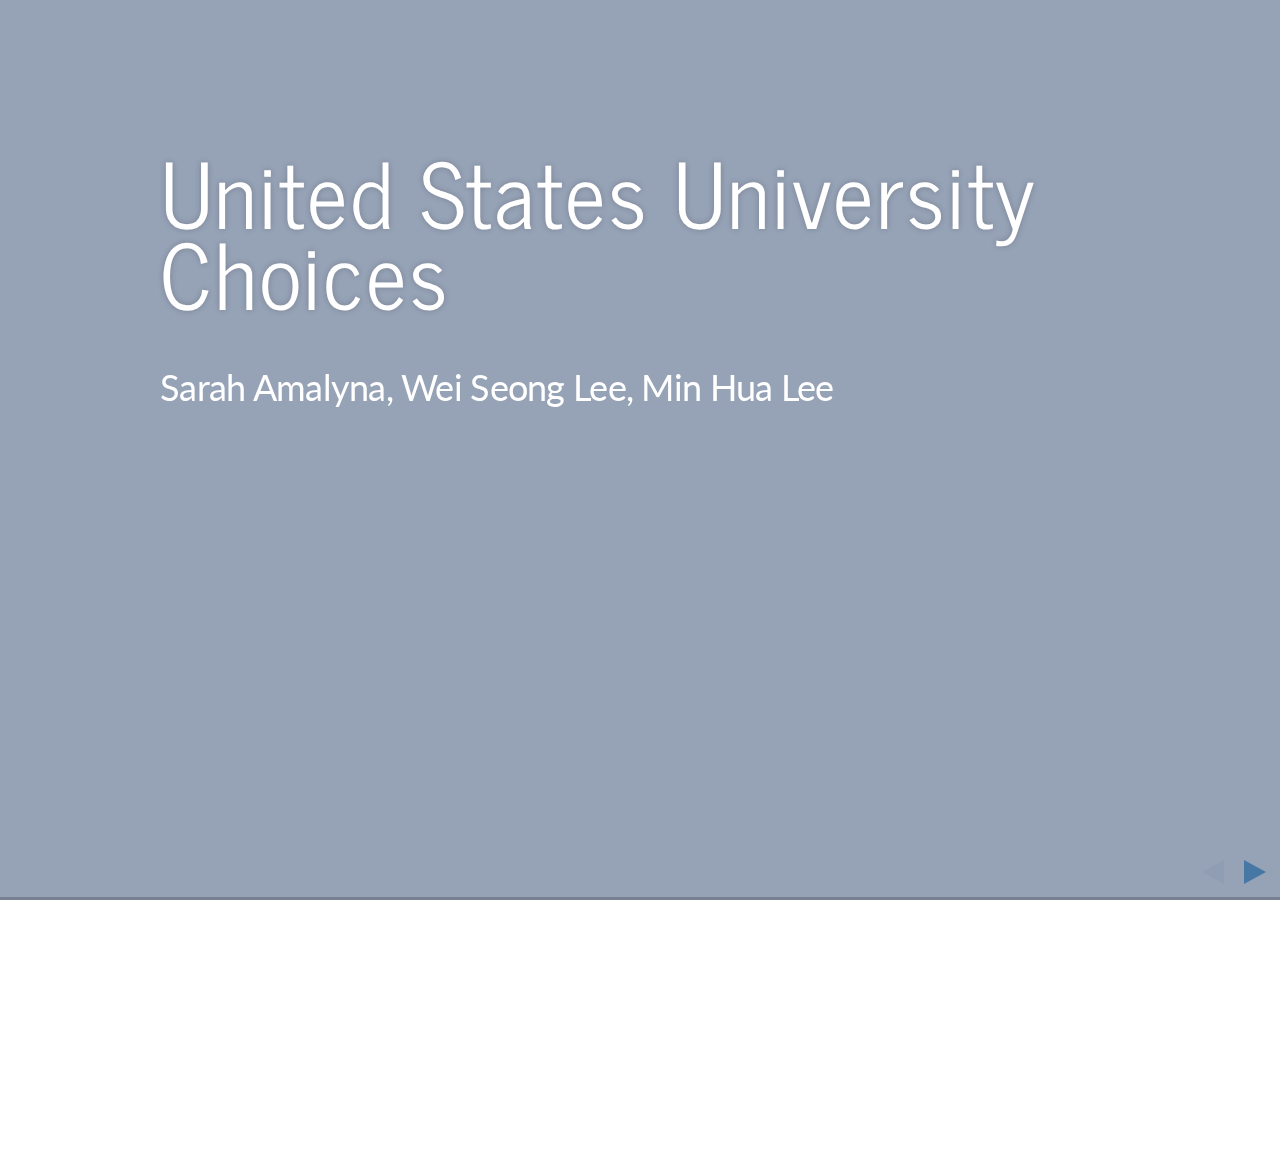
==== commit 6cfac2c5: "updated slide title" ====
--- a/mydeck/slide-rpubs.html
+++ b/mydeck/slide-rpubs.html
@@ -3,7 +3,7 @@
 
 <head>
   <meta charset="utf-8">
-  <title>University Choices</title>
+  <title>United States University Choices</title>
     
   <meta name="apple-mobile-web-app-capable" content="yes" />
   <meta name="apple-mobile-web-app-status-bar-style" content="black-translucent" />
@@ -749,7 +749,7 @@
   <div class="slides">
 
 <section data-state="section" data-transition="linear" data-transition-speed="default">
-<h1>University Choices</h1><p>Sarah Amalyna, Wei Seong Lee, Min Hua Lee</p>
+<h1>United States University Choices</h1><p>Sarah Amalyna, Wei Seong Lee, Min Hua Lee</p>
 
 <div class="slideContent" >
 <style type='text/css'>
